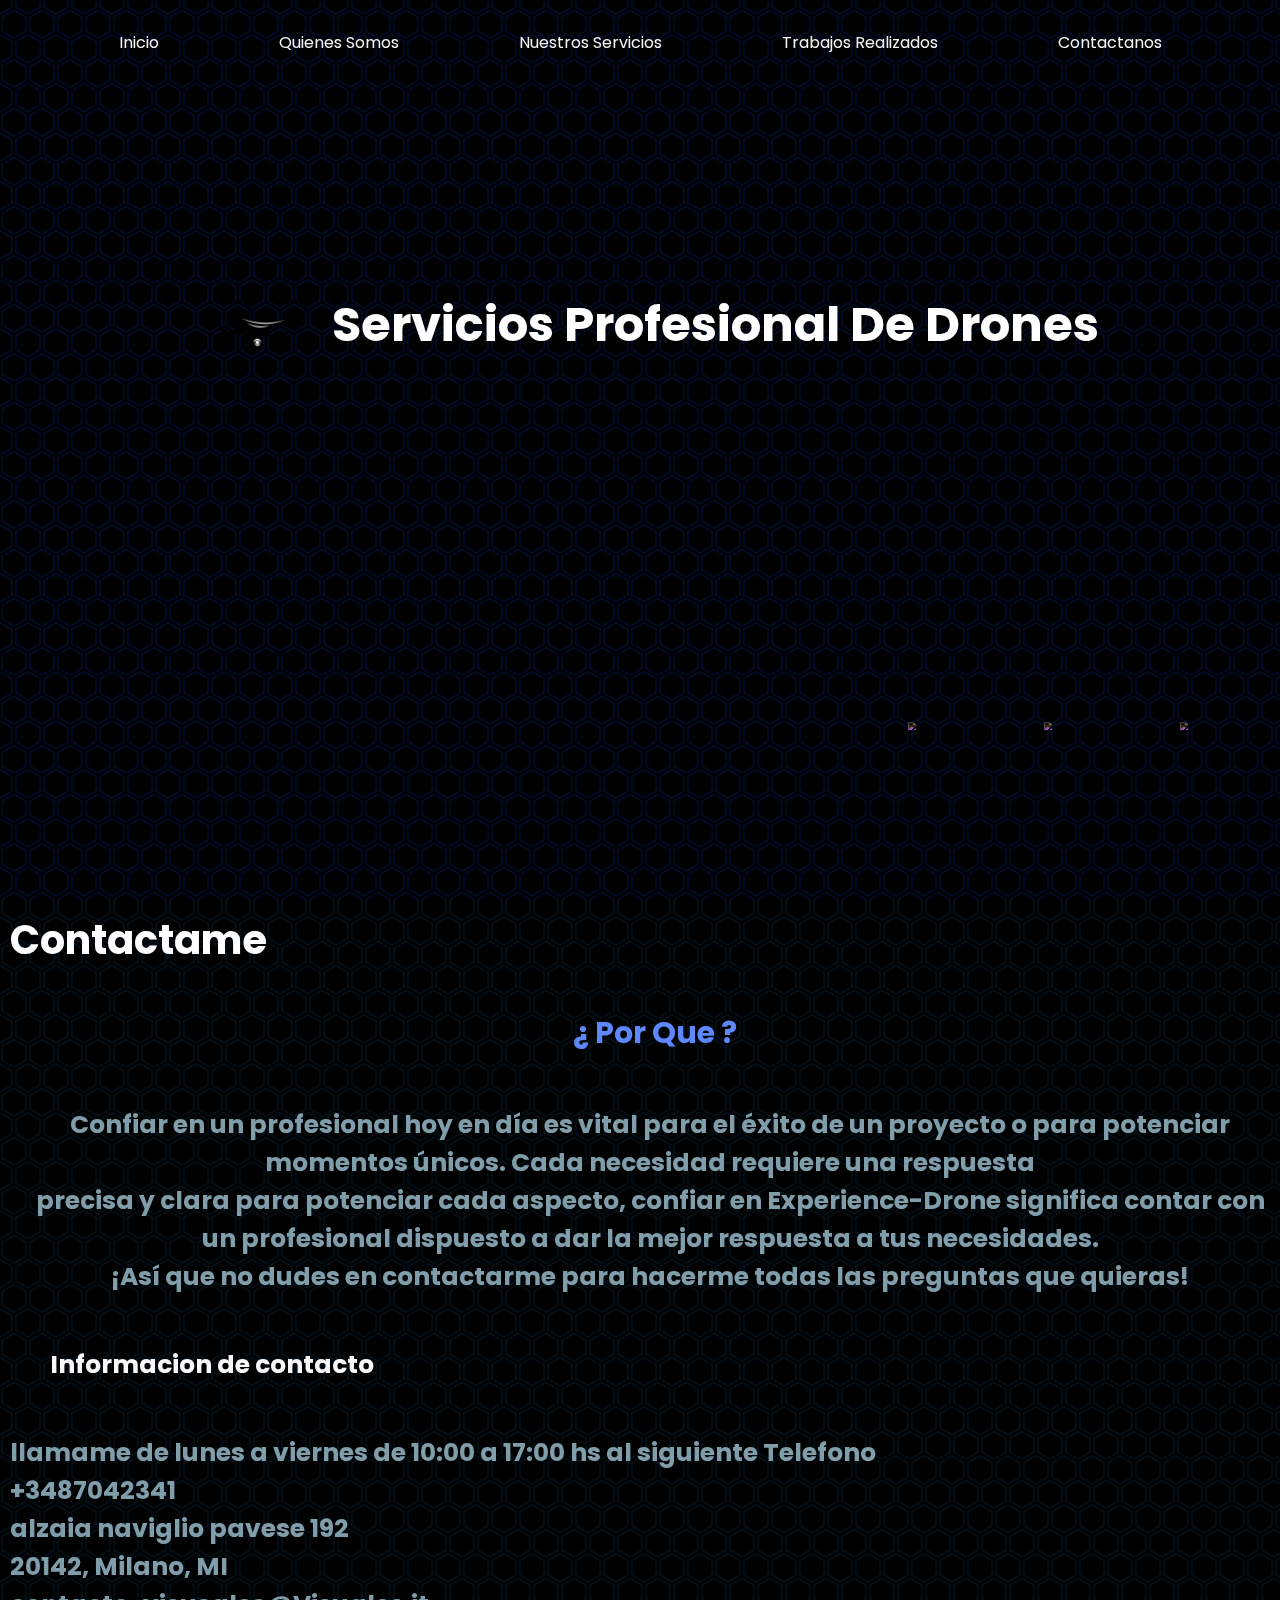
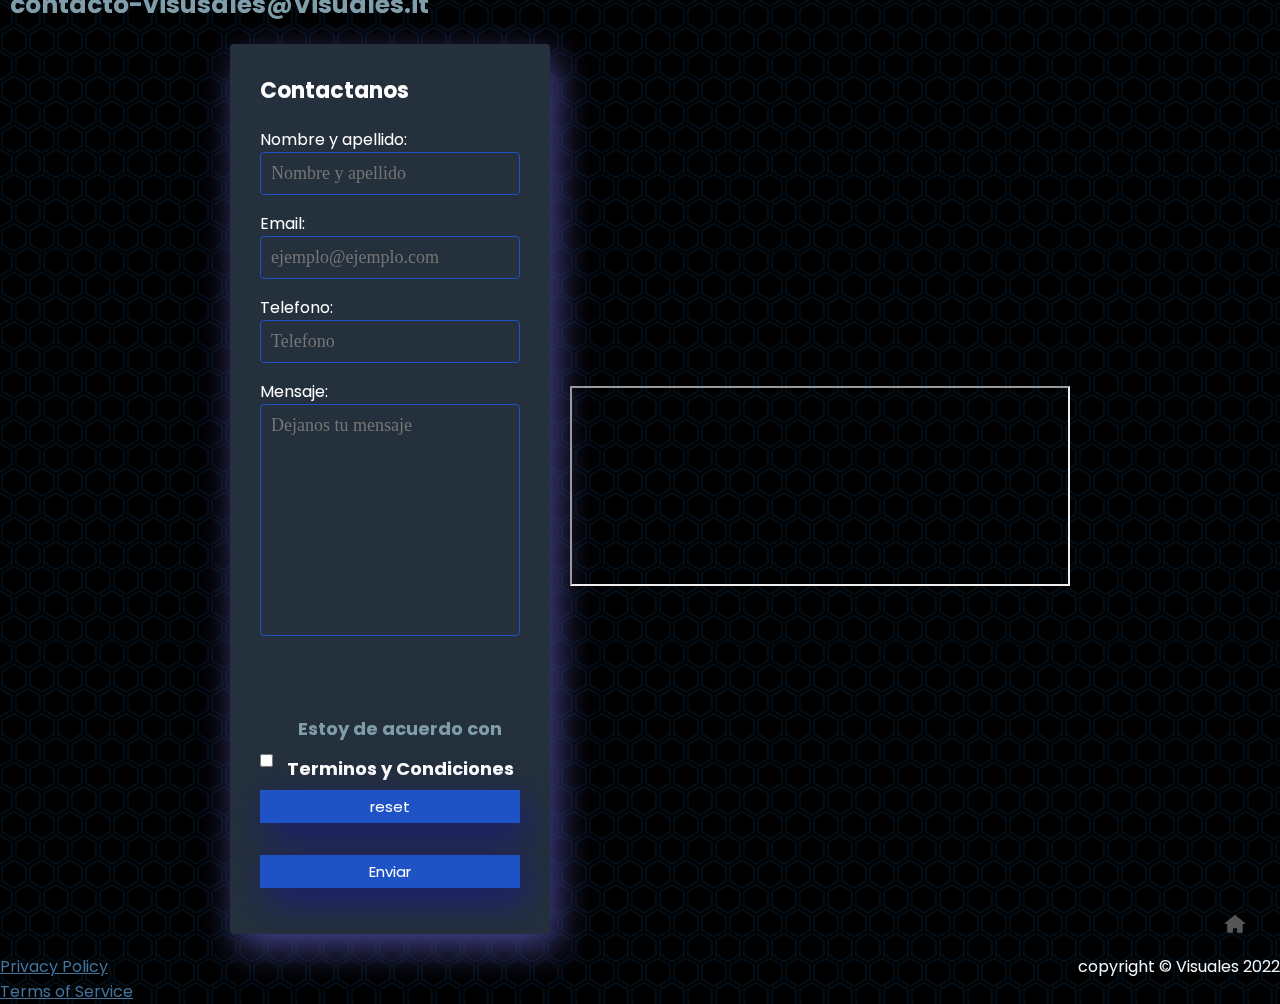
==== contactanos.html @ 399ed0c1 "page--visuales" ====
<!DOCTYPE html>
<html lang="es">
<head>
    <meta charset="UTF-8">
    <meta http-equiv="X-UA-Compatible" content="IE=edge">
    <meta name="viewport" content="width=device-width, initial-scale=1.0">
    <link rel="stylesheet" href="style.css">
    <title>Contactanos</title>
</head>
<body>
  <header>
    <section class="conte">
       <video class="conte__video"   autoplay muted loop src="multimedia/viedeos/video.menu.mp4"></video>
       <div class="conte__overlay"></div>
       <div class="conte__logo">
          <a  class="conte__logo--icono" href="index.html"><img  src="multimedia/imagenes/logo.png" alt="" height="150px" width="150px"></a>
          <a class="conte__logo--titulo" href="index.html"><h1 >Servicios Profesional De Drones</h1></a>
          </div>        
       <div class= " conte__menu--barraMenu">
            <nav>
               <ul>
                  <li ><a class="conte__menu"  href="index.html">Inicio</a></li>
                  <li ><a class="conte__menu" href="quienessomos.html">Quienes somos</a></li>
                   <!-- target blank en un futuro cuando actualice la pagina y ponga artículos el usuario no abandone la pagina principal si cierra el articulo (el atributo "rel" es para evitar un supuesto ataque)-->
                  <li><a class="conte__menu" href="nuestrosservicios.html" target="_blank" rel="noopener noreferrer">Nuestros servicios</a></li>
                  <li ><a class="conte__menu" href="trabajosrealizados.html">Trabajos realizados</a></li>
                  <li ><a class="conte__menu" href="contactanos.html">Contactanos</a></li>
               </ul>
             </nav>     
         </div>             
         
         <div class="navRedes">
           <nav>
             <ul class="navRedes__ul">
                <li class="navRedes__li--face"><a href="#"><img src="https://i.ibb.co/x7P24fL/facebook.png"></a></li>
                <li class="navRedes__li--twitter"><a href="#"><img src="https://i.ibb.co/Wnxq2Nq/twitter.png"></a></li>
                <li class="navRedes__li--instagram"><a href="#"><img src="https://i.ibb.co/ySwtH4B/instagram.png"></a></li>
             </ul> 
          </nav>
         </div>
     </div>
   </section>
</header> 
  <main class="contacto">
    <h1>
      Contactame
    </h1>
    <p class="contacto">
      <h2>
        ¿ Por Que ?
      </h2>
      <p>
      Confiar en un profesional hoy en día es vital para el éxito de un proyecto o para potenciar momentos únicos.
      Cada necesidad requiere una respuesta <br> precisa y clara para potenciar cada aspecto, confiar en Experience-Drone significa contar con un profesional dispuesto a dar la mejor respuesta a tus necesidades.<br>¡Así que no dudes en contactarme para hacerme todas las preguntas que quieras!
    </p>
    <h3>
      Informacion de contacto
    </h3>
    <h5>
      llamame de lunes a viernes de 10:00 a 17:00 hs al siguiente Telefono
      <br>
      +3487042341
      <br>
      alzaia naviglio pavese 192
      <br>
      20142, Milano, MI
      <br>
      contacto-visusales@Visuales.it
    </h5>
    <div class="contenido__form" >
       <form >
           <section class="contenido__form--estilos">
              <h4>Contactanos</h4>
              <label for="name">Nombre y apellido:</label>
              <input class="controls" type="text" name="nombres" id="nombre" placeholder="Nombre y apellido">
              <label for="email">Email:</label>
              <input class="controls" type="email" name="email" id="email" placeholder="ejemplo@ejemplo.com">
              <label for="number">Telefono: </label>
              <input class="controls" type="tel" name="telefono" id="telefono" placeholder="Telefono">
             <label for="mensaje">Mensaje:</label>
             <textarea class="controls" id="texArea" cols="50" rows="10" placeholder="Dejanos tu mensaje"></textarea>              
             <label for="checkbox"> <p>Estoy de acuerdo con <a href="terminos-y-condiciones.html">Terminos y Condiciones</a></p></label>
             <input  type="checkbox" id="checkbox" required > 
             <label for="boton"></label>
             <input class="boton" id="reset" type="reset" name="reset" value="reset" >
             <input class="boton" id="submit" name="submit" type="submit" value="Enviar">        
     </section>
    </form>
      <br>
    <section class="contenido__form--mapa">
       <iframe src="https://www.google.com/maps/embed?pb=!1m18!1m12!1m3!1d11199.826663834787!2d9.146297687451174!3d45.430374871744114!2m3!1f0!2f0!3f0!3m2!1i1024!2i768!4f13.1!3m3!1m2!1s0x4786c57f532f8c1f%3A0xbf4e353ac01cdc9!2sMacchupisco!5e0!3m2!1ses-419!2sit!4v1642281719001!5m2!1ses-419!2sit" width="500px" height="200"  style="border:1;" allowfullscreen="" loading="lazy"></iframe>
       
    </section></div>
      <div class="pngInicio">
        <a href="contactanos.html"><img src="multimedia/imagenes/iconos/inicio.png" alt="" width="50" height="40"></a>
      </div>
  </main> 
   
  <footer class="footer">
    <!-- footer con link a privacy y términos de servicios (html) y copyright  -->
    <p>
      copyright  © Visuales 2022
    </p>
    <a href="privacidad.html">Privacy Policy</a>
    <br>
    <a href="terminos-y-condiciones.html">Terms of Service</a>
  </footer>
</body>
</html>
---- style.css ----
@import url('https://fonts.googleapis.com/css?family=Poppins:200,300,400,500,600,700,800,900&display=swap');
*{
  margin: 0;
  padding: 0;
  box-sizing: border-box;
  font-family: 'Poppins', sans-serif;
  
}
body{
  /*  fondo background inyectado */
    text-decoration: none;
    background-color: #000000;
    background-image: url("data:image/svg+xml,%3Csvg xmlns='http://www.w3.org/2000/svg' width='28' height='49' viewBox='0 0 28 49'%3E%3Cg fill-rule='evenodd'%3E%3Cg id='hexagons' fill='%231190f4' fill-opacity='0.09' fill-rule='nonzero'%3E%3Cpath d='M13.99 9.25l13 7.5v15l-13 7.5L1 31.75v-15l12.99-7.5zM3 17.9v12.7l10.99 6.34 11-6.35V17.9l-11-6.34L3 17.9zM0 15l12.98-7.5V0h-2v6.35L0 12.69v2.3zm0 18.5L12.98 41v8h-2v-6.85L0 35.81v-2.3zM15 0v7.5L27.99 15H28v-2.31h-.01L17 6.35V0h-2zm0 49v-8l12.99-7.5H28v2.31h-.01L17 42.15V49h-2z'/%3E%3C/g%3E%3C/g%3E%3C/svg%3E");
    }

    
/* [base64]

                                       ESTILOS DE LA PAGINA index.html
                                                  &
                                      ENCABEZADO DE TODAS LAS PAGINAS HTML
[base64] */

.conte {
  width: 100%;
  height: 100%;
}
 header
{
  height: 100vh;
}
.conte__video  {
  position: absolute;
  top: 0;
  left: 0;
  width: 100%;
  height: 100%;
  object-fit: cover;
  opacity: 0.8;
  z-index: 0;
}
/* sobre caoa del video */
.conte__overlay{
  position: absolute;
  top: 0;
  left: 0;
  width: 100%;
  height: 100%;
  background: #0a60c2;
  mix-blend-mode: overlay;
}
/* animacion menu */
.conte__menu--barraMenu li :hover {
  transition:0.50s;
  background-color: rgba(5, 176, 255, 0.815);
}
/* estilos menu */
.conte__menu--barraMenu li a {
   text-transform: capitalize;
   text-decoration: none;
   color: rgb(245, 245, 245);
   text-align: center;
   border-radius: 30px;
   padding: 10px;
   
    }
li{
  padding: 3em;
  display: inline;
}
.conte__menu--barraMenu {
   display: flex;
   justify-content: space-around;
   width: 100%;
   margin: 0 auto;
   z-index: 10000;
   position: absolute;
   top: 30px;
  }
/* estilo logo */
.conte__logo {
   display: flex;
   align-items: center;
   top: 250px;
   justify-content: center;
   position: relative;
   z-index: 10;
   cursor: pointer;
   text-decoration: none;
  }
/* estilos del titulo    */


.conte__logo a{ 
  text-decoration: none;
}
  .conte__logo--titulo  h1 {
  color: #fff;
  text-transform: capitalize;
   z-index: 10;
   font-size: 3em;
   font-weight: 700;
   line-height: 1em;

}
.conte__logo--icono{
   height: 150px;
   width: 150px;
  
}
/*-----------------------------------------------  estilos del menu de las redes*----------------------------------------------------------*/
.navRedes__ul li  a:hover
{
   transform: scale(0.5) translateY(-15px);
}
.navRedes__ul li a{
   display: inline-block;
   margin-right: 20px;
   filter: invert(1);
   transform: scale(0.5);
   transition: 0.5s; 
}
.navRedes{
   position: absolute;
   display: inline;
   z-index: 10;
   bottom: 10em;
   right: 20px;
   height: -40;

}

 /*------------------------------------------ estilos del contenido main  iNDEX.HTML------------------------------------------------------*/
.contenido{
  position: relative;
}
h2{
 font-size: 40px;
 color: #bbd5f7;
 text-align: center;
}

.parafoPrincipalPresentacion{
  text-align: center;
  font-size: 23px;
  font-weight: bold;
  margin-top: 50px;
  margin-left: 10px;
  color: rgb(128, 157, 170);
}



/*------------------------------------------  estilos del footer de todas las paginas html ------------------------------------------------*/
.footer  p{
  color: aliceblue;
  display: flex;
  float: right;
  margin: 0;

}
.footer a{
  color: rgb(67, 114, 155);
  padding-top: 50px;

}
.pngInicio img{
  float: right;
  margin-top: -50px;
  margin-right: 20px;
}
/*  estilos del formulario de contacto index */
.form-register {
  width: 400px;
  background: #24303c;
  padding: 30px;
  margin: auto;
  margin-top: 100px;
  border-radius: 4px;
  font-family: 'sans-serif';
  color: white;
  box-shadow: 7px 13px 37px rgb(71, 70, 143);
  margin-bottom: 200px;
}
.form-register h4 {
  font-size: 22px;
  margin-bottom: 20px;
}
.controls {
  width: 100%;
  background: #24303c;
  padding: 10px;
  border-radius: 4px;
  margin-bottom: 16px;
  border: 1px solid #1f53c5;
  font-family: 'sans-serif';
  font-size: 18px;
  color: white;
}

.form-register p {
  height: 40px;
  text-align: center;
  font-size: 18px;
  line-height: 40px;

}

.form-register a {
  color: white;
  text-decoration: none;
}

.form-register a:hover {
  color: white;
  text-decoration: underline;
}
#texArea{
  resize:none;
  background-color: #24303c ;
  border: 1px solid #1f53c5;
  font-family: 'sans-serif';

}
.form-register .boton  {
  width: 100%;
  background: #1f53c5;
  border: none;
  padding: 5px;
  color: white;
  margin: 16px 0;
  font-size: 15px;
  box-shadow: 7px 13px 37px rgb(71, 70, 143);

}







/* [base64]

                                       ESTILOS DE LA PAGINA CONTACTANOS.HTML


[base64] */





.contacto h1{
  padding-top: 20px;
  padding-left: 10px;
  font-size: 40px;
  color: rgb(255, 255, 255);
  line-height: 1em;
  font-family: 'Poppins'
}
.contacto p {
  font-size: 25px;
  font-weight: bold;
  margin-top: 50px;
  margin-left: 20px;
  color: rgb(128, 157, 170);
  text-align: center;
}
.contacto h2{
  font-size: 30px;
  color: #5d87fa;
  margin-left: 30px;
}

.contacto h3{
  font-size: 25px;
  font-weight: bold;
  margin-top: 50px;
  margin-left: 10px;
  color: rgb(248, 248, 248);
  padding-left: 40px;
}
.contacto h5{
  font-size: 25px;
  font-weight: bold;
  margin-top: 50px;
  margin-left: 10px;
  color: rgb(128, 157, 170);
}
/* estilos de formulario de contacto (contactanos.html) */
  .contenido__form{  
    display: flex;
    align-items: center; 
    justify-content: center;
  
  }

    .contenido__form--estilos{
    width: 20rem;
    background: #24303c;
    padding: 30px;
    margin-left: 20em;
    margin-top: 100px;
    border-radius: 4px;
    font-family: 'sans-serif';
    color: white;
    box-shadow: 7px 13px 37px rgb(71, 70, 143);
    left:30px;
    margin: 20px;
  }
  .contenido__form--estilos h4 {
    font-size: 22px;
    margin-bottom: 20px;
  }
  .controls {
    width: 100%;
    background: #24303c;
    padding: 10px;
    border-radius: 4px;
    margin-bottom: 16px;
    border: 1px solid #1f53c5;
    font-family: 'sans-serif';
    font-size: 18px;
    color: white;
  }

  .contenido__form--estilos p {
    height: 40px;
    text-align: center;
    font-size: 18px;
    line-height: 40px;

  }

  .contenido__form--estilos a {
    color: white;
    text-decoration: none;
  }

  .contenido__form--estilos a:hover {
    color: white;
    text-decoration: underline;
  }
  #texArea{
    resize:none;
    background-color: #24303c ;
    border: 1px solid #1f53c5;
    font-family: 'sans-serif';


  }
  .contenido__form--estilos .boton  {
    width: 100%;
    background: #1f53c5;
    border: none;
    padding: 5px;
    color: white;
    margin: 16px 0;
    font-size: 15px;
    box-shadow: 7px 13px 37px rgba(26, 24, 131, 0.856);

  }
  




/*--------------------------------------------------------------------------------------------.     ---------------------------------   ----------------------------  ---------------------------------------------------------------------------------------------------------  --------------------------------------         ----             ---                                                     [base64]*/

.quienesSomos__article p{
  font-size: 22px;
  font-weight: bold;
  margin-top: 50px;
  margin-left: 20px;
  color: rgb(17, 93, 163);
  text-align: center;
   
  
}

.quienesSomos__article h2{
 
  padding-top: 30px;
  text-decoration:overline;
}
 .quienesSomos__article--inicioQuienes img{
  margin-right: 50px;
  margin-top: -50px;
  width: 50;
  height: 50; 
}
/*--------------------------------------------------------------------------------------------.     ---------------------------------   ----------------------------  ---------------------------------------------------------------------------------------------------------  --------------------------------------         ----             ---                                                     [base64]*/
.servicios img  {
  width: 100%; 
  height: auto;
 ;

 }
 .servicios h2{
  margin-bottom: .5em;
  margin: .5em;
 }
 .nuestrosServicios__gridContainer{
  display: grid;
  
  grid-template-columns: repeat(auto-fill, minmax(300px, 1fr));
  grid-gap: 1em;
 
 }
 .nuestrosServicios__gridContainer--tipo{
  position: relative;
 }
 .nuestrosServicios__gridContainer--foto {
  line-height: 0;
  overflow: hidden;
 
  
 }
 .nuestrosServicios__gridContainer--foto img{
  filter: blur(0px);
   transition: filter 0.3s ease-in; 
  transform: scale(1.1);
  
 }
 .nuestrosServicios__gridContainer__tipo--h3{
  font-size: 1.5em;
  font-weight: bold;
  text-decoration: none;
  z-index: 1;
  position: absolute;
  height: 100%;
  width: 100%;
  top: 0;
  left: 0;
  opacity: 0;
  transition: opacity .5s;
  background: rgba(0, 42, 90, 0.445);
  color: white;

  display: flex;
  align-items: center;
  justify-content: center;
 }
 
 .nuestrosServicios__gridContainer--tipo:hover .nuestrosServicios__gridContainer__tipo--h3 {
  opacity: 1;
 }
 .nuestrosServicios__gridContainer--tipo:hover .nuestrosServicios__gridContainer--foto{
  filter: blur(2px);
 } 
 footer img{
   float: right;
  margin-top: -50px;
  margin-right: 20px;
 } 


 /* [base64]

                                       estilos de la pagina trabajos realizados


[base64] */


.trabajos img {
  height: 300px;
  padding-top: 30px;
  display:block;
  margin: auto;

 }
 .TrabajosRealizado__h2 {
   font-size: 15px;
   text-align: center;
   padding-top: 50px;
 }
 .trabajos p{
   color: rgb(116, 116, 190);
   text-align: center;
 }
 footer img{
  float: right;
  margin-top: -50px;
  margin-right: 20px;
 }




/* medidas para pantalla medianas,modifica el pading de los elementos li */
@media only screen and (max-width: 1190px) {
  .conte__menu--barraMenu li  {
    padding: 2em;
}
}

@media only screen and (max-width: 1030px) {
  .conte__menu--barraMenu li  {
    padding: 1em;
}
}
/* esta media query es para mas adelante agrgarle java scrip y hacer un menu interactivo (cuando lo aprenda xD ) */

@media only screen and (max-width: 871px) {
  .conte__menu--barraMenu{
    display: none;
  }
  .navRedes__ul li{
    padding: 2em;
  }
  /* mapa contactanos */
  .contenido__form
  {

    flex-direction: column;
  }
}
/*--------------------------------------------------------------------------------------------.     ---------------------------------   ----------------------------  ---------------------------------------------------------------------------------------------------------  --------------------------------------         ----             ---                                                     -----------------------------------------""""""Media-Queries""""[base64]*/



/* modificacion para nav redes */
@media only screen and (max-width: 470px){
  .navRedes__ul li{
  padding: 1em;
}
/* form de contactanos.html */
.form-register {
  width: 300px;
}
/* paraquitar el logo en una resulucion reducida,para una mejor experiencia del usuario */
  .conte__logo--icono{
    display: none;
  }
  /* modificacion del titulo */
  h1{
    text-align: center;
  }
  /* iframe contactanos.index */
  .contenido__form iframe{
    width: 400px;
  }
}
@media only screen and (max-width: 350px){
  .contenido__form iframe{
    width: 250px;
  }
  .contenido__form--estilos{
    width: 15rem;
  }
  .navRedes__ul li{
    padding: 0px;
  }
}
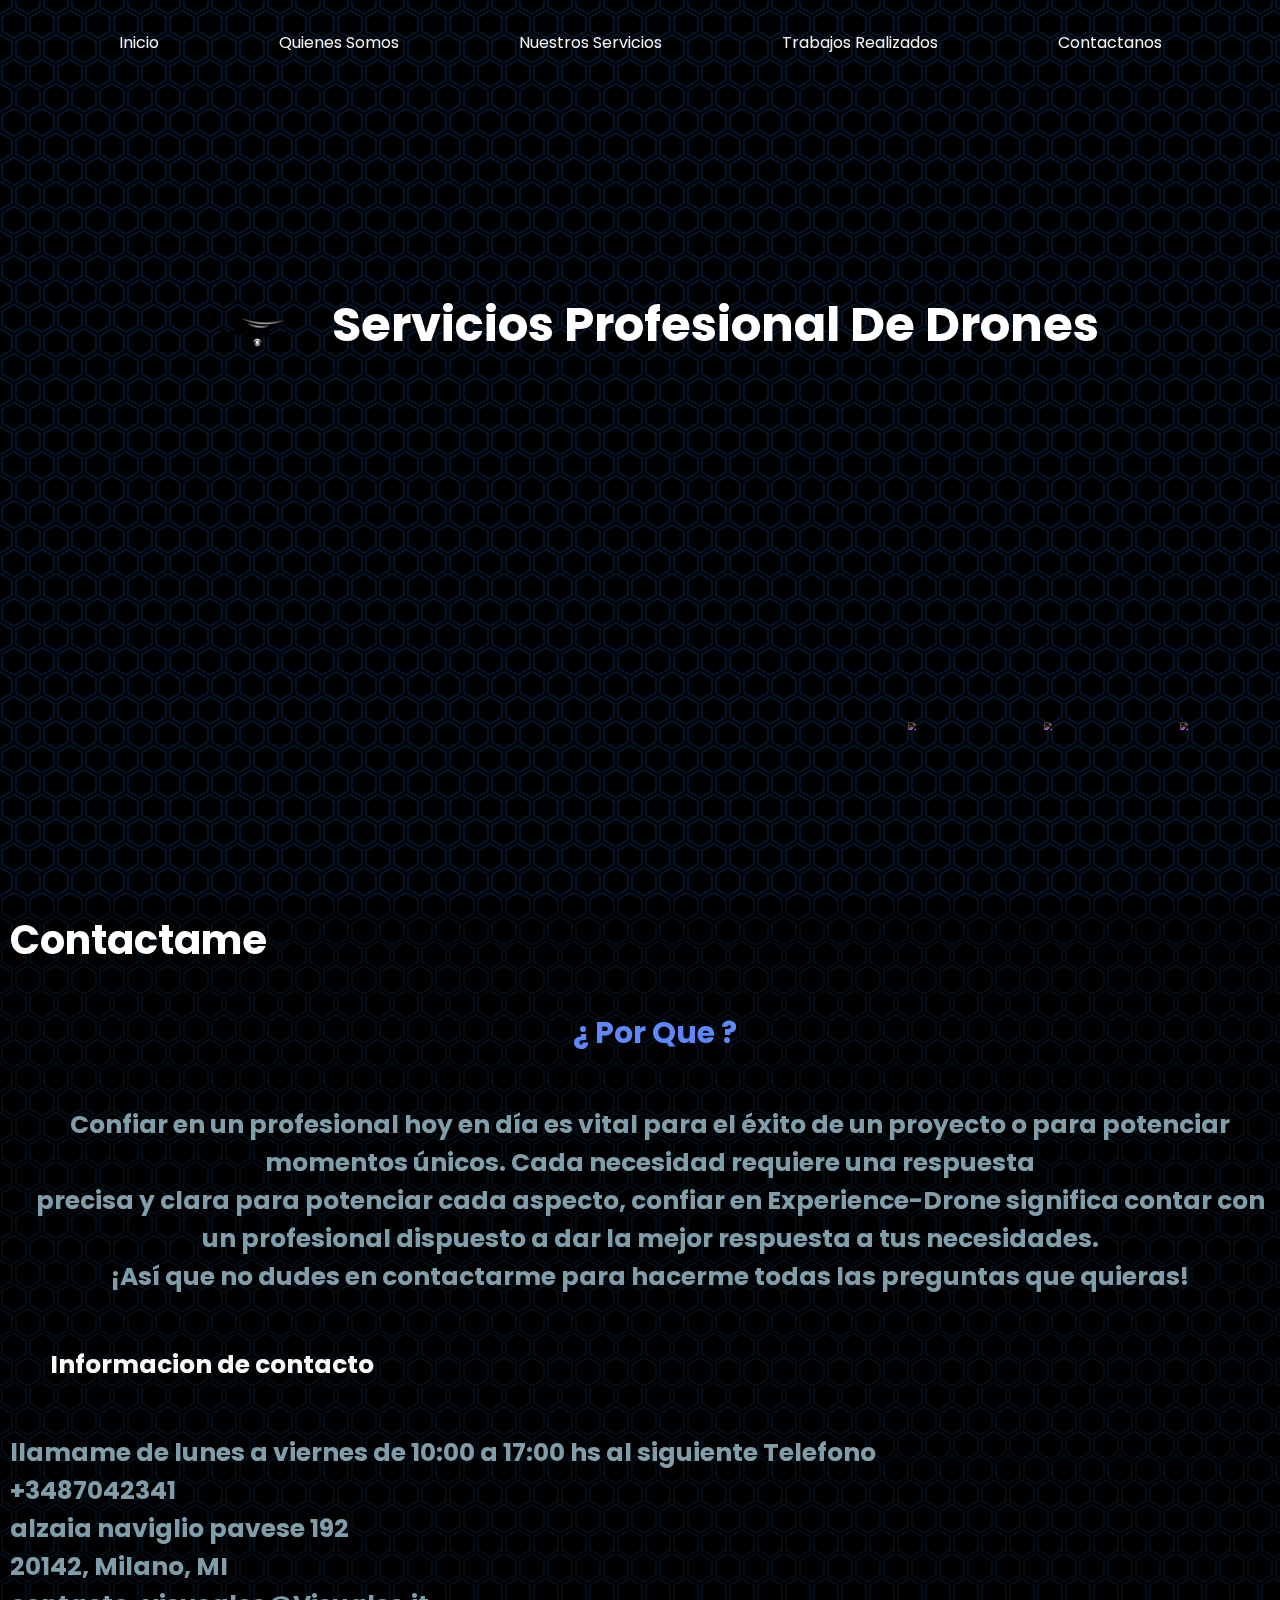
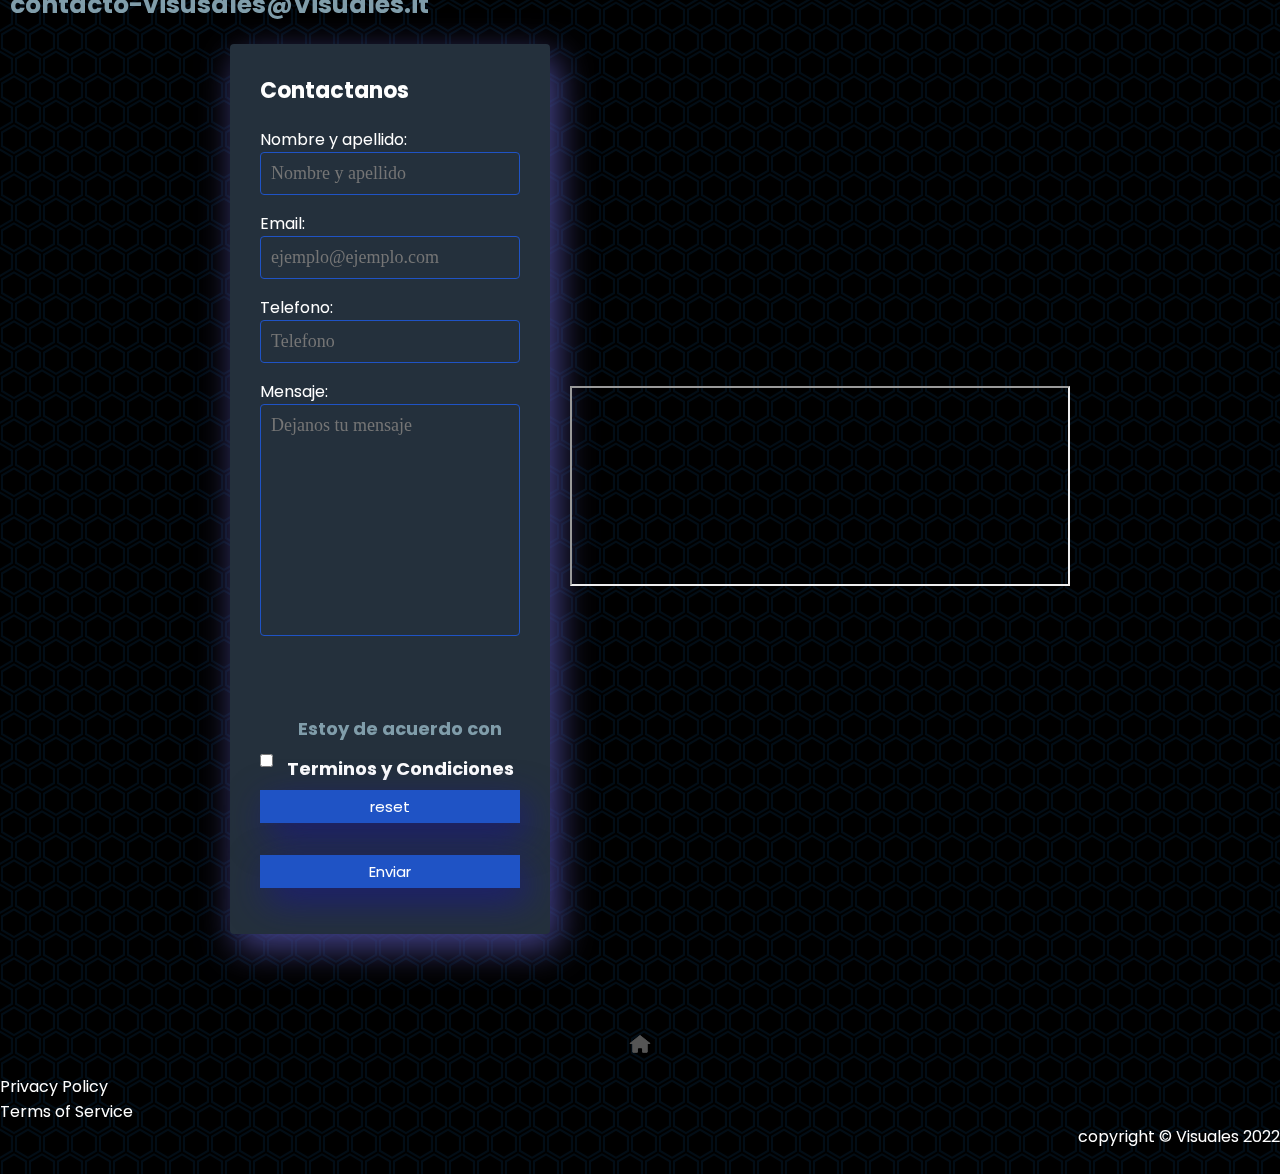
==== commit 66b38813: "merge- actualizacion pagina Nues. servicios-" ====
--- a/contactanos.html
+++ b/contactanos.html
@@ -90,20 +90,23 @@
     <section class="contenido__form--mapa">
        <iframe src="https://www.google.com/maps/embed?pb=!1m18!1m12!1m3!1d11199.826663834787!2d9.146297687451174!3d45.430374871744114!2m3!1f0!2f0!3f0!3m2!1i1024!2i768!4f13.1!3m3!1m2!1s0x4786c57f532f8c1f%3A0xbf4e353ac01cdc9!2sMacchupisco!5e0!3m2!1ses-419!2sit!4v1642281719001!5m2!1ses-419!2sit" width="500px" height="200"  style="border:1;" allowfullscreen="" loading="lazy"></iframe>
        
-    </section></div>
-      <div class="pngInicio">
-        <a href="contactanos.html"><img src="multimedia/imagenes/iconos/inicio.png" alt="" width="50" height="40"></a>
-      </div>
+    </section>
+  </div>
   </main> 
-   
-  <footer class="footer">
     <!-- footer con link a privacy y términos de servicios (html) y copyright  -->
-    <p>
-      copyright  © Visuales 2022
-    </p>
-    <a href="privacidad.html">Privacy Policy</a>
-    <br>
-    <a href="terminos-y-condiciones.html">Terms of Service</a>
-  </footer>
+    <div  >
+      <footer class="footerUnico">
+          <div class="footerUnico__home" >  
+              <a href="index.html"><img src="multimedia/imagenes/iconos/inicio.png" alt="" width="50px" height="40px"></a> 
+          </div>
+          <div class="footerUnico__copyright">
+            <p>copyright  © Visuales 2022</p>
+          </div  >
+          <div class="legales" >
+            <a href="privacidad.html">Privacy Policy</a>
+            <a href="terminos-y-condiciones.html">Terms of Service</a>        
+         </div> 
+      </footer>
+    </div>
 </body>
 </html>--- a/style.css
+++ b/style.css
@@ -1,4 +1,6 @@
 @import url('https://fonts.googleapis.com/css?family=Poppins:200,300,400,500,600,700,800,900&display=swap');
+@import url('https://fonts.googleapis.com/css2?family=Grechen+Fuemen&display=swap');
+@import url('https://fonts.googleapis.com/css2?family=Grechen+Fuemen&family=Redressed&display=swap');  
 *{
   margin: 0;
   padding: 0;
@@ -46,7 +48,7 @@
   left: 0;
   width: 100%;
   height: 100%;
-  background: #0a60c2;
+  background: #8cbdf5;
   mix-blend-mode: overlay;
 }
 /* animacion menu */
@@ -152,24 +154,46 @@
 
 
 /*------------------------------------------  estilos del footer de todas las paginas html ------------------------------------------------*/
-.footer  p{
-  color: aliceblue;
-  display: flex;
-  float: right;
-  margin: 0;
-
-}
-.footer a{
-  color: rgb(67, 114, 155);
-  padding-top: 50px;
-
-}
-.pngInicio img{
-  float: right;
-  margin-top: -50px;
-  margin-right: 20px;
-}
-/*  estilos del formulario de contacto index */
+
+.footerUnico{
+  display: grid;
+  grid-template-columns: 1fr;
+  grid-template-rows: repeat(3, 1fr);
+  grid-column-gap: 0px;
+  grid-row-gap: 0px;
+  margin-top: 70px;
+  }
+  
+  .footerUnico__home{
+     grid-area: 1 / 1 / 2 / 2;
+     display: flex;
+     justify-items: center;
+     margin-right: auto;
+     margin-left: auto;
+     width: 50px;
+     height: 40px;
+  }
+  .legales { 
+    grid-area: 2 / 1 / 3 / 2;
+
+  }
+  .legales a{
+    display: block;
+    text-decoration: none;
+    color: #fff;
+  }
+
+  .footer__copyright { 
+    grid-area: 3 / 1 / 4 / 2; 
+  }
+
+  .footerUnico__copyright p{
+    color: #fff;
+    text-align: end;
+    bottom: 0;
+  }
+
+
 .form-register {
   width: 400px;
   background: #24303c;
@@ -237,18 +261,12 @@
 
 
 
-
-
-
 /* [base64]
 
                                        ESTILOS DE LA PAGINA CONTACTANOS.HTML
 
 
 [base64] */
-
-
-
 
 
 .contacto h1{
@@ -363,9 +381,6 @@
   }
   
 
-
-
-
 /*--------------------------------------------------------------------------------------------.     ---------------------------------   ----------------------------  ---------------------------------------------------------------------------------------------------------  --------------------------------------         ----             ---                                                     [base64]*/
 
 .quienesSomos__article p{
@@ -391,102 +406,460 @@
   height: 50; 
 }
 /*--------------------------------------------------------------------------------------------.     ---------------------------------   ----------------------------  ---------------------------------------------------------------------------------------------------------  --------------------------------------         ----             ---                                                     [base64]*/
-.servicios img  {
-  width: 100%; 
-  height: auto;
- ;
-
- }
- .servicios h2{
-  margin-bottom: .5em;
-  margin: .5em;
- }
- .nuestrosServicios__gridContainer{
-  display: grid;
-  
-  grid-template-columns: repeat(auto-fill, minmax(300px, 1fr));
-  grid-gap: 1em;
- 
- }
- .nuestrosServicios__gridContainer--tipo{
-  position: relative;
- }
- .nuestrosServicios__gridContainer--foto {
-  line-height: 0;
-  overflow: hidden;
- 
-  
- }
- .nuestrosServicios__gridContainer--foto img{
-  filter: blur(0px);
-   transition: filter 0.3s ease-in; 
-  transform: scale(1.1);
-  
- }
- .nuestrosServicios__gridContainer__tipo--h3{
-  font-size: 1.5em;
-  font-weight: bold;
-  text-decoration: none;
-  z-index: 1;
-  position: absolute;
-  height: 100%;
-  width: 100%;
-  top: 0;
-  left: 0;
-  opacity: 0;
-  transition: opacity .5s;
-  background: rgba(0, 42, 90, 0.445);
-  color: white;
-
-  display: flex;
-  align-items: center;
-  justify-content: center;
- }
- 
- .nuestrosServicios__gridContainer--tipo:hover .nuestrosServicios__gridContainer__tipo--h3 {
-  opacity: 1;
- }
- .nuestrosServicios__gridContainer--tipo:hover .nuestrosServicios__gridContainer--foto{
-  filter: blur(2px);
- } 
- footer img{
-   float: right;
-  margin-top: -50px;
-  margin-right: 20px;
- } 
-
+
+
+.servicios__caja1{
+    display: flex;
+    padding: 0;
+    position: relative;
+    width: 100%;
+    flex-direction: row;
+    justify-content: space-evenly; 
+    align-items: stretch;
+    flex-wrap: wrap;
+}
+.servicios__caja1 h2{
+  color: #0a60c2;
+}
+.servicios__titulos_fondo{
+    background-color: #d6d6d6;
+    padding: 60px 50px;
+    display: flex;
+    min-width: 150px;
+    flex-direction: column;
+    justify-content: space-evenly;
+    flex: 1;
+    text-align: center;
+}
+.servicios__titulos{
+    background-color:#dfdddd;
+    padding: 60px 50px;
+    display: flex;
+    min-width: 150px;
+    flex-direction: column;
+    justify-content: space-evenly;
+    flex: 1;
+    text-align: center;
+}
+.servicios__caja2{
+    display: flex;
+    align-items: center;
+    align-content: center;
+    justify-content: space-evenly;
+    padding: 130px 10%;
+    overflow: hidden;
+    color: #fff ;
+}
+.servicios__caja2 p{
+    font-family: 'Grechen Fuemen', cursive;
+    font-weight: 900;
+    font-size: 1.7em;
+    letter-spacing: 0.1em;
+    margin: 1.5rem
+    
+}
+.wrap {
+    height: 100%;
+    display: flex;
+    align-items: center;
+    justify-content: center;
+  }
+  .button {
+    min-width: 10rem;
+    min-height: 60px;
+    font-family: 'Nunito', sans-serif;
+    font-size: 0.7rem;
+    text-transform: uppercase;
+    letter-spacing: 1px;
+    font-weight: 900;
+    color: #000000;
+    background: #4f92d1;
+    background: rgba(13,82,219,1);
+    background: -moz-linear-gradient(left, rgba(13,82,219,1) 0%, rgba(73,165,191,0.67) 100%);
+    background: -webkit-gradient(left top, right top, color-stop(0%, rgba(13,82,219,1)), color-stop(100%, rgba(73,165,191,0.67)));
+    background: -webkit-linear-gradient(left, rgba(13,82,219,1) 0%, rgba(73,165,191,0.67) 100%);
+    background: -o-linear-gradient(left, rgba(13,82,219,1) 0%, rgba(73,165,191,0.67) 100%);
+    background: -ms-linear-gradient(left, rgba(13,82,219,1) 0%, rgba(73,165,191,0.67) 100%);
+    background: linear-gradient(to right, rgba(13,82,219,1) 0%, rgba(73,165,191,0.67) 100%);
+    filter: progid:DXImageTransform.Microsoft.gradient( startColorstr='#0d52db', endColorstr='#49a5bf', GradientType=1 );
+    border: none;
+    border-radius: 100px;
+    /* box-shadow: 12px 12px 24px rgba(79, 179, 209, 0.64); */
+    transition: all 0.3s ease-in-out 0s;
+    cursor: pointer;
+    outline: none;
+    position: relative;
+    padding: 10px;
+    }
+  
+  button::before {
+    content: '';
+    border-radius:10rem;
+    min-width:calc(200px + 12px);
+    min-height: calc(60px + 12px);
+    border: 5px solid #166ea8;
+    box-shadow: 0 0 60px rgba(0, 132, 255, 0.64);
+    position: absolute;
+    top: 50%;
+    left: 50%;
+    transform: translate(-50%, -50%);
+    opacity: 0;
+    transition: all .3s ease-in-out 0s;
+  }
+  
+  .button:hover, .button:focus {
+    color: #ffffff;
+    transform: translateY(-6px);
+  }
+  
+  button:hover::before, button:focus::before {
+    opacity: 1;
+  }
+  
+  button::after {
+    content: '';
+    width: 30px; height: 30px;
+    border-radius: 100%;
+    border: 6px solid #1a5780;
+    position: absolute;
+    z-index: -1;
+    top: 50%;
+    left: 50%;
+    transform: translate(-50%, -50%);
+    animation: ring 1.5s infinite;
+  }
+  
+  button:hover::after, button:focus::after {
+    animation: none;
+    display: none;
+  }
+  
+  @keyframes ring {
+    0% {
+      width: 20px;
+      height: 20px;
+      opacity: 1;
+    }
+    100% {
+      width: 400px;
+      height: 400px;
+      opacity: 0;
+    }
+  }
+.servicios__caja3{
+    display: grid;
+    grid-template-columns:repeat(2, 1fr);
+    grid-template-rows: repeat(3, 1fr);
+    align-items: center;
+    gap: 1em;
+}
+
+.servicios__caja3--foto--1{
+    grid-column-start: 1;
+    grid-column-end: 2;
+    grid-row-start: 1;
+    grid-row-end:2 ;
+    height: 100%;
+    width: 100%;
+    
+}
+.sevicios__caja3--parrafo--1{
+    grid-column-start: 2;
+    grid-column-end: 3;
+    grid-row-start: 1;
+    grid-row-end: 2;
+}
+.servicios__caja3--foto--2{
+    grid-column-start: 2;
+    grid-column-end: 3;
+    grid-row-start: 2;
+    grid-row-end:3 ;
+    height: 100%;
+    width: 100%;
+}
+.sevicios__caja3--parrafo--2{
+    grid-column-start: 1;
+    grid-column-end: 2;
+    grid-row-start: 2;
+    grid-row-end: 3;
+}
+.servicios__caja3--foto--3{
+    grid-column-start: 1;
+    grid-column-end: 2;
+    grid-row-start: 3;
+    grid-row-end:4 ;
+    height: 100%;
+    width: 100%;
+}
+.sevicios__caja3--parrafo-3{
+    grid-column-start: 2;
+    grid-column-end: 3;
+    grid-row-start: 3;
+    grid-row-end: 4;
+}
+.servicios__caja3 p {
+    font-family: 'Redressed', cursive;
+    font-weight: 900;
+    font-size: 1.5em;
+    color: rgb(50, 103, 201);
+    /* display: block; */
+    margin: 1.5rem;
+}
 
  /* [base64]
 
                                        estilos de la pagina trabajos realizados
 
 
-[base64] */
-
-
-.trabajos img {
-  height: 300px;
-  padding-top: 30px;
-  display:block;
-  margin: auto;
-
- }
- .TrabajosRealizado__h2 {
-   font-size: 15px;
-   text-align: center;
-   padding-top: 50px;
- }
- .trabajos p{
-   color: rgb(116, 116, 190);
-   text-align: center;
- }
- footer img{
-  float: right;
-  margin-top: -50px;
-  margin-right: 20px;
- }
-
-
+[base64]*/ 
+
+
+.background__main__trabajos{
+  background: #dae0dd;
+}
+.title__trabajosRealizados{
+  font-size:2rem;
+  font-family: 'Poppins', sans-serif;
+  color: #1a5780;
+  margin-top: 30px;
+}
+/* -----------------------------------------------------------------------------------------------------------------------------------estilos del contenedor de las animaciones de la pagina nuestros servicios ------------------------------------------------------------------------------------------------------------------------------- */
+
+.contenedor {
+	max-width: 1200px;
+	margin:50px auto;
+	display: flex;
+	flex-direction: row;
+	flex-wrap: wrap;
+	justify-content: center;
+}
+
+.contenedor_tarjeta {
+	margin: 20px;
+}
+
+.contenedor_tarjeta a {
+	display: inline-block;
+}
+
+.contenedor_tarjeta:hover figure {
+	transform: perspective(600px) rotateY(180deg);
+	box-shadow: 0px 2px 10px 2px rgba(0,0,0,0.25);
+}
+
+figure {
+	width: 300px;
+	height: 350px;
+	margin:0;
+	position: relative;
+	transition: all ease .5s;
+	transform-style: preserve-3d;
+	transform: perspective(600px) rotateY(0deg);
+}
+
+figure .frontal,
+figure .trasera {
+	width: 100%;
+	height: 100%;
+	border-radius: 5px;
+	transition: all ease .5s;
+}
+
+figure .frontal {
+	display: block;
+	background: #000;
+}
+
+figure .trasera {
+	position: absolute;
+	top: 0;
+	padding: 20px;
+	color: #fff;
+	transform: perspective(600px) rotateY(180deg);
+	backface-visibility: hidden;
+	overflow: auto;
+}
+/* fondo que es visible una vez que la imagen hace la animacion y gira sirve para poder ver mas claro el titulo y el parrafo, lo genere con la paleta de colores de la imagen la carge en "https://www.canva.com/it_it/" de ahoi tome los colores para poder usar "https://www.cssmatic.com/" que genera un fondo en degrades y codigo para casi todos los exploradores*/
+.contenedor_tarjeta:nth-child(1) figure .trasera{
+    background: rgba(46,74,117,1);
+    background: -moz-linear-gradient(left, rgba(46,74,117,1) 0%, rgba(46,74,117,0.63) 100%);
+    background: -webkit-gradient(left top, right top, color-stop(0%, rgba(46,74,117,1)), color-stop(100%, rgba(46,74,117,0.63)));
+    background: -webkit-linear-gradient(left, rgba(46,74,117,1) 0%, rgba(46,74,117,0.63) 100%);
+    background: -o-linear-gradient(left, rgba(46,74,117,1) 0%, rgba(46,74,117,0.63) 100%);
+    background: -ms-linear-gradient(left, rgba(46,74,117,1) 0%, rgba(46,74,117,0.63) 100%);
+    background: linear-gradient(to right, rgba(46,74,117,1) 0%, rgba(46,74,117,0.63) 100%);
+    filter: progid:DXImageTransform.Microsoft.gradient( startColorstr='#2e4a75', endColorstr='#2e4a75', GradientType=1 );
+	
+}
+.contenedor_tarjeta:nth-child(2) figure .trasera{
+	
+    background: rgba(116,59,154,1);
+    background: -moz-linear-gradient(left, rgba(116,59,154,1) 0%, rgba(195,136,102,0.63) 100%);
+    background: -webkit-gradient(left top, right top, color-stop(0%, rgba(116,59,154,1)), color-stop(100%, rgba(195,136,102,0.63)));
+    background: -webkit-linear-gradient(left, rgba(116,59,154,1) 0%, rgba(195,136,102,0.63) 100%);
+    background: -o-linear-gradient(left, rgba(116,59,154,1) 0%, rgba(195,136,102,0.63) 100%);
+    background: -ms-linear-gradient(left, rgba(116,59,154,1) 0%, rgba(195,136,102,0.63) 100%);
+    background: linear-gradient(to right, rgba(116,59,154,1) 0%, rgba(195,136,102,0.63) 100%);
+    filter: progid:DXImageTransform.Microsoft.gradient( startColorstr='#743b9a', endColorstr='#c38866', GradientType=1 );
+}
+.contenedor_tarjeta:nth-child(3) figure .trasera{
+    background: rgba(34,29,11,1);
+    background: -moz-linear-gradient(left, rgba(34,29,11,1) 0%, rgba(135,141,68,0.63) 100%);
+    background: -webkit-gradient(left top, right top, color-stop(0%, rgba(34,29,11,1)), color-stop(100%, rgba(135,141,68,0.63)));
+    background: -webkit-linear-gradient(left, rgba(34,29,11,1) 0%, rgba(135,141,68,0.63) 100%);
+    background: -o-linear-gradient(left, rgba(34,29,11,1) 0%, rgba(135,141,68,0.63) 100%);
+    background: -ms-linear-gradient(left, rgba(34,29,11,1) 0%, rgba(135,141,68,0.63) 100%);
+    background: linear-gradient(to right, rgba(34,29,11,1) 0%, rgba(135,141,68,0.63) 100%);
+    filter: progid:DXImageTransform.Microsoft.gradient( startColorstr='#221d0b', endColorstr='#878d44', GradientType=1 );	
+}
+
+.contenedor_tarjeta:nth-child(4) figure .trasera{
+    background: rgba(100,90,82,1);
+    background: -moz-linear-gradient(left, rgba(100,90,82,1) 0%, rgba(185,152,144,0.63) 100%);
+    background: -webkit-gradient(left top, right top, color-stop(0%, rgba(100,90,82,1)), color-stop(100%, rgba(185,152,144,0.63)));
+    background: -webkit-linear-gradient(left, rgba(100,90,82,1) 0%, rgba(185,152,144,0.63) 100%);
+    background: -o-linear-gradient(left, rgba(100,90,82,1) 0%, rgba(185,152,144,0.63) 100%);
+    background: -ms-linear-gradient(left, rgba(100,90,82,1) 0%, rgba(185,152,144,0.63) 100%);
+    background: linear-gradient(to right, rgba(100,90,82,1) 0%, rgba(185,152,144,0.63) 100%);
+    filter: progid:DXImageTransform.Microsoft.gradient( startColorstr='#645a52', endColorstr='#b99890', GradientType=1 );
+}
+
+.contenedor_tarjeta:nth-child(5) figure .trasera{
+    background: rgba(106,93,51,1);
+    background: -moz-linear-gradient(left, rgba(106,93,51,1) 0%, rgba(185,152,144,0.63) 100%);
+    background: -webkit-gradient(left top, right top, color-stop(0%, rgba(106,93,51,1)), color-stop(100%, rgba(185,152,144,0.63)));
+    background: -webkit-linear-gradient(left, rgba(106,93,51,1) 0%, rgba(185,152,144,0.63) 100%);
+    background: -o-linear-gradient(left, rgba(106,93,51,1) 0%, rgba(185,152,144,0.63) 100%);
+    background: -ms-linear-gradient(left, rgba(106,93,51,1) 0%, rgba(185,152,144,0.63) 100%);
+    background: linear-gradient(to right, rgba(106,93,51,1) 0%, rgba(185,152,144,0.63) 100%);
+    filter: progid:DXImageTransform.Microsoft.gradient( startColorstr='#6a5d33', endColorstr='#b99890', GradientType=1 );	
+}
+
+.contenedor_tarjeta:nth-child(6) figure .trasera{
+    background: rgba(62,72,88,1);
+    background: -moz-linear-gradient(left, rgba(62,72,88,1) 0%, rgba(132,150,160,0.63) 100%);
+    background: -webkit-gradient(left top, right top, color-stop(0%, rgba(62,72,88,1)), color-stop(100%, rgba(132,150,160,0.63)));
+    background: -webkit-linear-gradient(left, rgba(62,72,88,1) 0%, rgba(132,150,160,0.63) 100%);
+    background: -o-linear-gradient(left, rgba(62,72,88,1) 0%, rgba(132,150,160,0.63) 100%);
+    background: -ms-linear-gradient(left, rgba(62,72,88,1) 0%, rgba(132,150,160,0.63) 100%);
+    background: linear-gradient(to right, rgba(62,72,88,1) 0%, rgba(132,150,160,0.63) 100%);
+    filter: progid:DXImageTransform.Microsoft.gradient( startColorstr='#3e4858', endColorstr='#8496a0', GradientType=1 );	
+}
+
+.contenedor_tarjeta:nth-child(7) figure .trasera{
+    background: rgba(101,103,78,1);
+    background: -moz-linear-gradient(left, rgba(101,103,78,1) 0%, rgba(132,150,160,0.63) 100%);
+    background: -webkit-gradient(left top, right top, color-stop(0%, rgba(101,103,78,1)), color-stop(100%, rgba(132,150,160,0.63)));
+    background: -webkit-linear-gradient(left, rgba(101,103,78,1) 0%, rgba(132,150,160,0.63) 100%);
+    background: -o-linear-gradient(left, rgba(101,103,78,1) 0%, rgba(132,150,160,0.63) 100%);
+    background: -ms-linear-gradient(left, rgba(101,103,78,1) 0%, rgba(132,150,160,0.63) 100%);
+    background: linear-gradient(to right, rgba(101,103,78,1) 0%, rgba(132,150,160,0.63) 100%);
+    filter: progid:DXImageTransform.Microsoft.gradient( startColorstr='#65674e', endColorstr='#8496a0', GradientType=1 );	
+}
+
+.contenedor_tarjeta:nth-child(8) figure .trasera{
+    background: rgba(101,103,78,1);
+    background: -moz-linear-gradient(left, rgba(101,103,78,1) 0%, rgba(174,191,114,0.63) 100%);
+    background: -webkit-gradient(left top, right top, color-stop(0%, rgba(101,103,78,1)), color-stop(100%, rgba(174,191,114,0.63)));
+    background: -webkit-linear-gradient(left, rgba(101,103,78,1) 0%, rgba(174,191,114,0.63) 100%);
+    background: -o-linear-gradient(left, rgba(101,103,78,1) 0%, rgba(174,191,114,0.63) 100%);
+    background: -ms-linear-gradient(left, rgba(101,103,78,1) 0%, rgba(174,191,114,0.63) 100%);
+    background: linear-gradient(to right, rgba(101,103,78,1) 0%, rgba(174,191,114,0.63) 100%);
+    filter: progid:DXImageTransform.Microsoft.gradient( startColorstr='#65674e', endColorstr='#aebf72', GradientType=1 );	
+}
+
+.contenedor_tarjeta:nth-child(9) figure .trasera{
+    background: rgba(49,95,20,1);
+    background: -moz-linear-gradient(left, rgba(49,95,20,1) 0%, rgba(49,95,20,0.63) 100%);
+    background: -webkit-gradient(left top, right top, color-stop(0%, rgba(49,95,20,1)), color-stop(100%, rgba(49,95,20,0.63)));
+    background: -webkit-linear-gradient(left, rgba(49,95,20,1) 0%, rgba(49,95,20,0.63) 100%);
+    background: -o-linear-gradient(left, rgba(49,95,20,1) 0%, rgba(49,95,20,0.63) 100%);
+    background: -ms-linear-gradient(left, rgba(49,95,20,1) 0%, rgba(49,95,20,0.63) 100%);
+    background: linear-gradient(to right, rgba(49,95,20,1) 0%, rgba(49,95,20,0.63) 100%);
+    filter: progid:DXImageTransform.Microsoft.gradient( startColorstr='#315f14', endColorstr='#315f14', GradientType=1 );	
+}
+
+
+.contenedor_tarjeta:nth-child(10) figure .trasera{
+    background: rgba(110,165,203,1);
+    background: -moz-linear-gradient(left, rgba(110,165,203,1) 0%, rgba(127,193,229,0.63) 100%);
+    background: -webkit-gradient(left top, right top, color-stop(0%, rgba(110,165,203,1)), color-stop(100%, rgba(127,193,229,0.63)));
+    background: -webkit-linear-gradient(left, rgba(110,165,203,1) 0%, rgba(127,193,229,0.63) 100%);
+    background: -o-linear-gradient(left, rgba(110,165,203,1) 0%, rgba(127,193,229,0.63) 100%);
+    background: -ms-linear-gradient(left, rgba(110,165,203,1) 0%, rgba(127,193,229,0.63) 100%);
+    background: linear-gradient(to right, rgba(110,165,203,1) 0%, rgba(127,193,229,0.63) 100%);
+    filter: progid:DXImageTransform.Microsoft.gradient( startColorstr='#6ea5cb', endColorstr='#7fc1e5', GradientType=1 );	
+}
+
+.contenedor_tarjeta:nth-child(11) figure .trasera{
+    background: rgba(60,90,22,1);
+    background: -moz-linear-gradient(left, rgba(60,90,22,1) 0%, rgba(138,190,139,0.63) 100%);
+    background: -webkit-gradient(left top, right top, color-stop(0%, rgba(60,90,22,1)), color-stop(100%, rgba(138,190,139,0.63)));
+    background: -webkit-linear-gradient(left, rgba(60,90,22,1) 0%, rgba(138,190,139,0.63) 100%);
+    background: -o-linear-gradient(left, rgba(60,90,22,1) 0%, rgba(138,190,139,0.63) 100%);
+    background: -ms-linear-gradient(left, rgba(60,90,22,1) 0%, rgba(138,190,139,0.63) 100%);
+    background: linear-gradient(to right, rgba(60,90,22,1) 0%, rgba(138,190,139,0.63) 100%);
+    filter: progid:DXImageTransform.Microsoft.gradient( startColorstr='#3c5a16', endColorstr='#8abe8b', GradientType=1 );	
+}
+
+.contenedor_tarjeta:nth-child(12) figure .trasera{
+    background: rgba(90,72,57,1);
+    background: -moz-linear-gradient(left, rgba(90,72,57,1) 0%, rgba(175,165,156,0.63) 100%);
+    background: -webkit-gradient(left top, right top, color-stop(0%, rgba(90,72,57,1)), color-stop(100%, rgba(175,165,156,0.63)));
+    background: -webkit-linear-gradient(left, rgba(90,72,57,1) 0%, rgba(175,165,156,0.63) 100%);
+    background: -o-linear-gradient(left, rgba(90,72,57,1) 0%, rgba(175,165,156,0.63) 100%);
+    background: -ms-linear-gradient(left, rgba(90,72,57,1) 0%, rgba(175,165,156,0.63) 100%);
+    background: linear-gradient(to right, rgba(90,72,57,1) 0%, rgba(175,165,156,0.63) 100%);
+    filter: progid:DXImageTransform.Microsoft.gradient( startColorstr='#5a4839', endColorstr='#afa59c', GradientType=1 );	
+}
+
+.contenedor_tarjeta:nth-child(13) figure .trasera{
+    background: rgba(88,80,65,1);
+    background: -moz-linear-gradient(left, rgba(88,80,65,1) 0%, rgba(160,163,181,0.63) 100%);
+    background: -webkit-gradient(left top, right top, color-stop(0%, rgba(88,80,65,1)), color-stop(100%, rgba(160,163,181,0.63)));
+    background: -webkit-linear-gradient(left, rgba(88,80,65,1) 0%, rgba(160,163,181,0.63) 100%);
+    background: -o-linear-gradient(left, rgba(88,80,65,1) 0%, rgba(160,163,181,0.63) 100%);
+    background: -ms-linear-gradient(left, rgba(88,80,65,1) 0%, rgba(160,163,181,0.63) 100%);
+    background: linear-gradient(to right, rgba(88,80,65,1) 0%, rgba(160,163,181,0.63) 100%);
+    filter: progid:DXImageTransform.Microsoft.gradient( startColorstr='#585041', endColorstr='#a0a3b5', GradientType=1 );	
+}
+
+.contenedor_tarjeta:nth-child(14) figure .trasera{
+    background: rgba(205,145,44,1);
+    background: -moz-linear-gradient(left, rgba(205,145,44,1) 0%, rgba(166,196,219,0.63) 100%);
+    background: -webkit-gradient(left top, right top, color-stop(0%, rgba(205,145,44,1)), color-stop(100%, rgba(166,196,219,0.63)));
+    background: -webkit-linear-gradient(left, rgba(205,145,44,1) 0%, rgba(166,196,219,0.63) 100%);
+    background: -o-linear-gradient(left, rgba(205,145,44,1) 0%, rgba(166,196,219,0.63) 100%);
+    background: -ms-linear-gradient(left, rgba(205,145,44,1) 0%, rgba(166,196,219,0.63) 100%);
+    background: linear-gradient(to right, rgba(205,145,44,1) 0%, rgba(166,196,219,0.63) 100%);
+    filter: progid:DXImageTransform.Microsoft.gradient( startColorstr='#cd912c', endColorstr='#a6c4db', GradientType=1 );	
+}
+
+
+figure .trasera .titulo {
+	color: #fff;
+	font-weight: normal;
+	margin-bottom: 20px;
+	font-family: 'Roboto', sans-serif;
+	font-size: 24px;
+}
+
+figure .trasera hr {
+	height: 2px;
+	background: #fff;
+	border: none;
+	margin-bottom: 20px;
+	opacity: .5;
+}
+
+figure .trasera p {
+	font-family: 'Open Sans', sans-serif;
+	line-height: 22px;
+	font-size: 14px;
+}
+
+
+/*--------------------------------------------------------------------------------------------.     ---------------------------------   ----------------------------  ---------------------------------------------------------------------------------------------------------  --------------------------------------         ----             ---                                                     -----------------------------------------""""Media-Queries""""[base64]*/
 
 
 /* medidas para pantalla medianas,modifica el pading de los elementos li */
@@ -517,9 +890,6 @@
     flex-direction: column;
   }
 }
-/*--------------------------------------------------------------------------------------------.     ---------------------------------   ----------------------------  ---------------------------------------------------------------------------------------------------------  --------------------------------------         ----             ---                                                     -----------------------------------------""""""Media-Queries""""[base64]*/
-
-
 
 /* modificacion para nav redes */
 @media only screen and (max-width: 470px){
@@ -553,4 +923,37 @@
   .navRedes__ul li{
     padding: 0px;
   }
-}+}
+/* le quito la animaciones a la pantalla pequeña por que la clase hover no se aplica */
+@media screen and (max-width: 992px) { 
+	figure .trasera {
+		backface-visibility:visible;
+		transform: perspective(600px) rotateY(0deg);
+	}
+
+	.contenedor_tarjeta:hover figure {
+		transform: perspective(600px) rotateY(0deg);	
+	}
+
+}
+/* pagina nuestros servicios */
+@media screen and (max-width: 950px) {
+  .servicios__caja3 {
+  display: flex;
+  padding: 0;
+  position: relative;
+  width: 100%;
+  justify-content: space-evenly; 
+  align-items: stretch;
+  flex-wrap: wrap; 
+  flex-direction: row;
+  }        
+}
+@media screen and (min-width: 200px) and (max-width: 1156px){
+  .servicios__caja1 {
+      
+      flex-wrap: wrap;
+      flex-direction: column;
+  }
+}
+
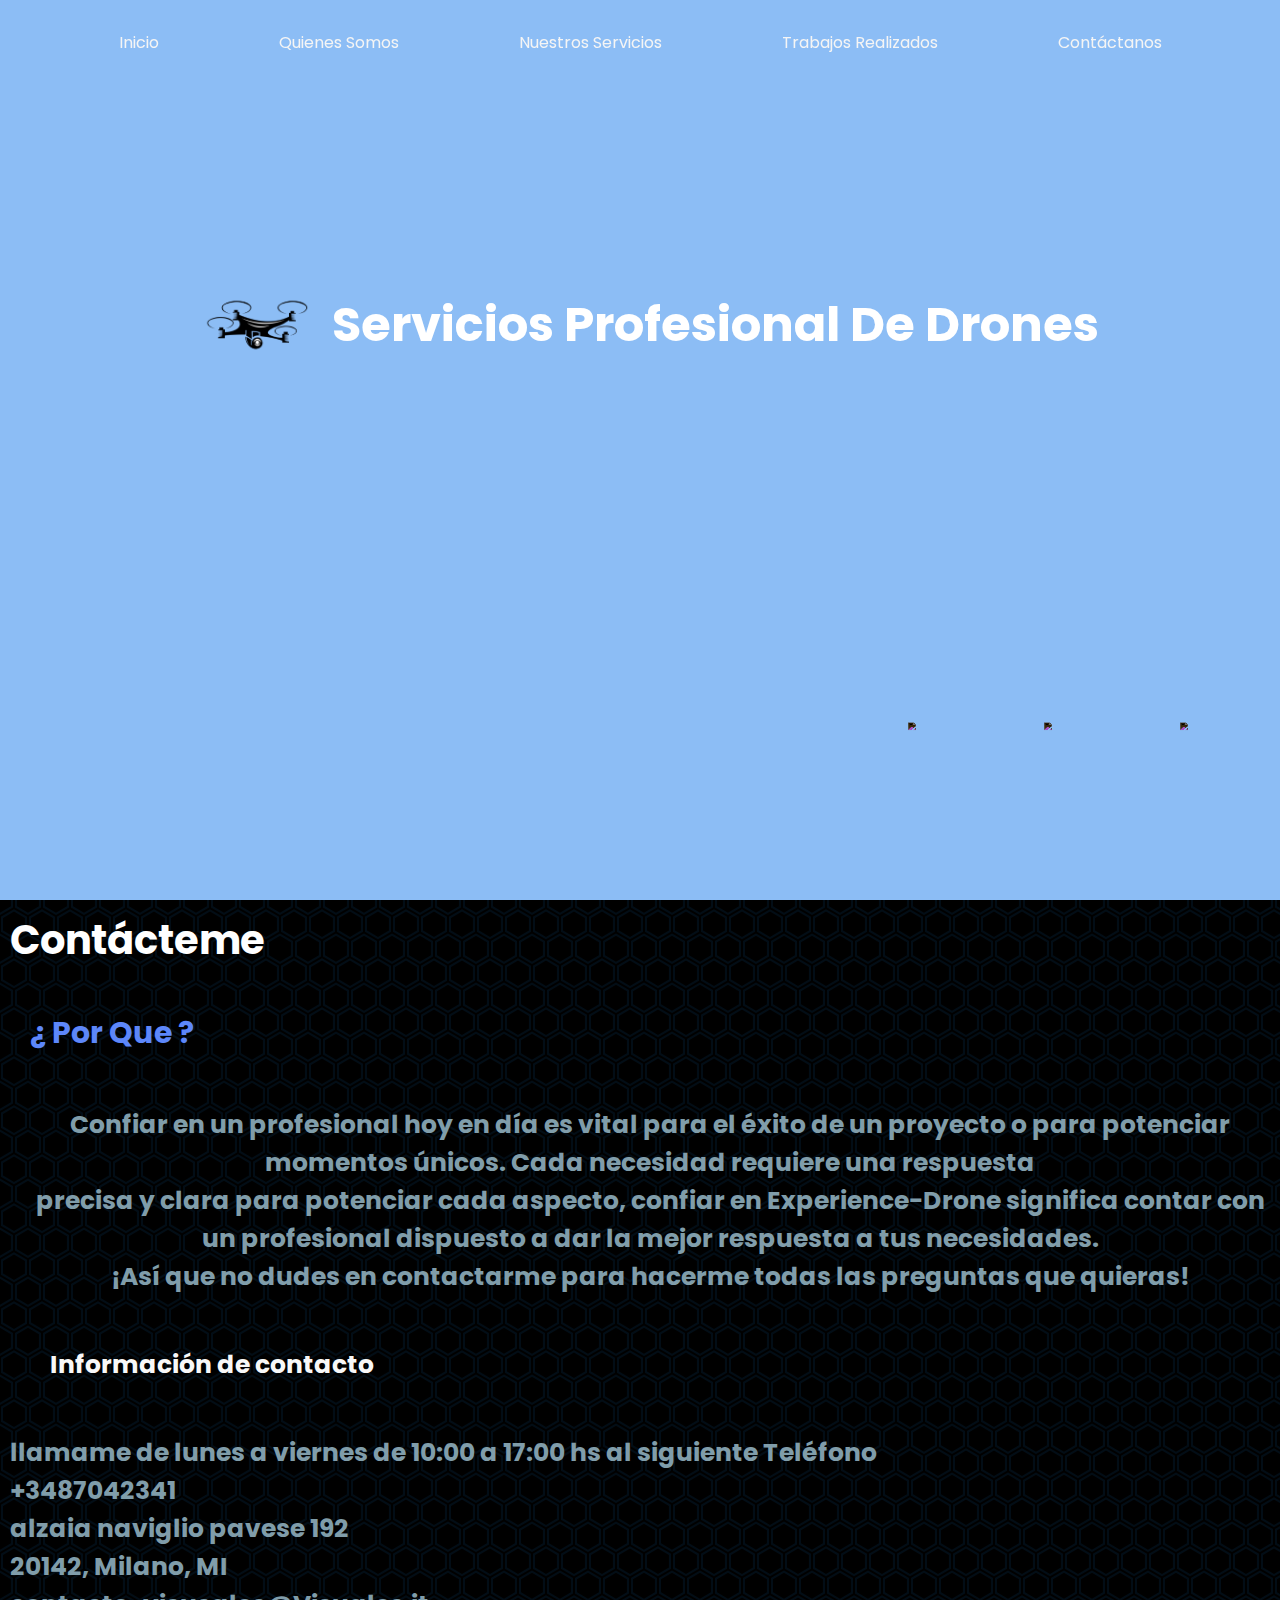
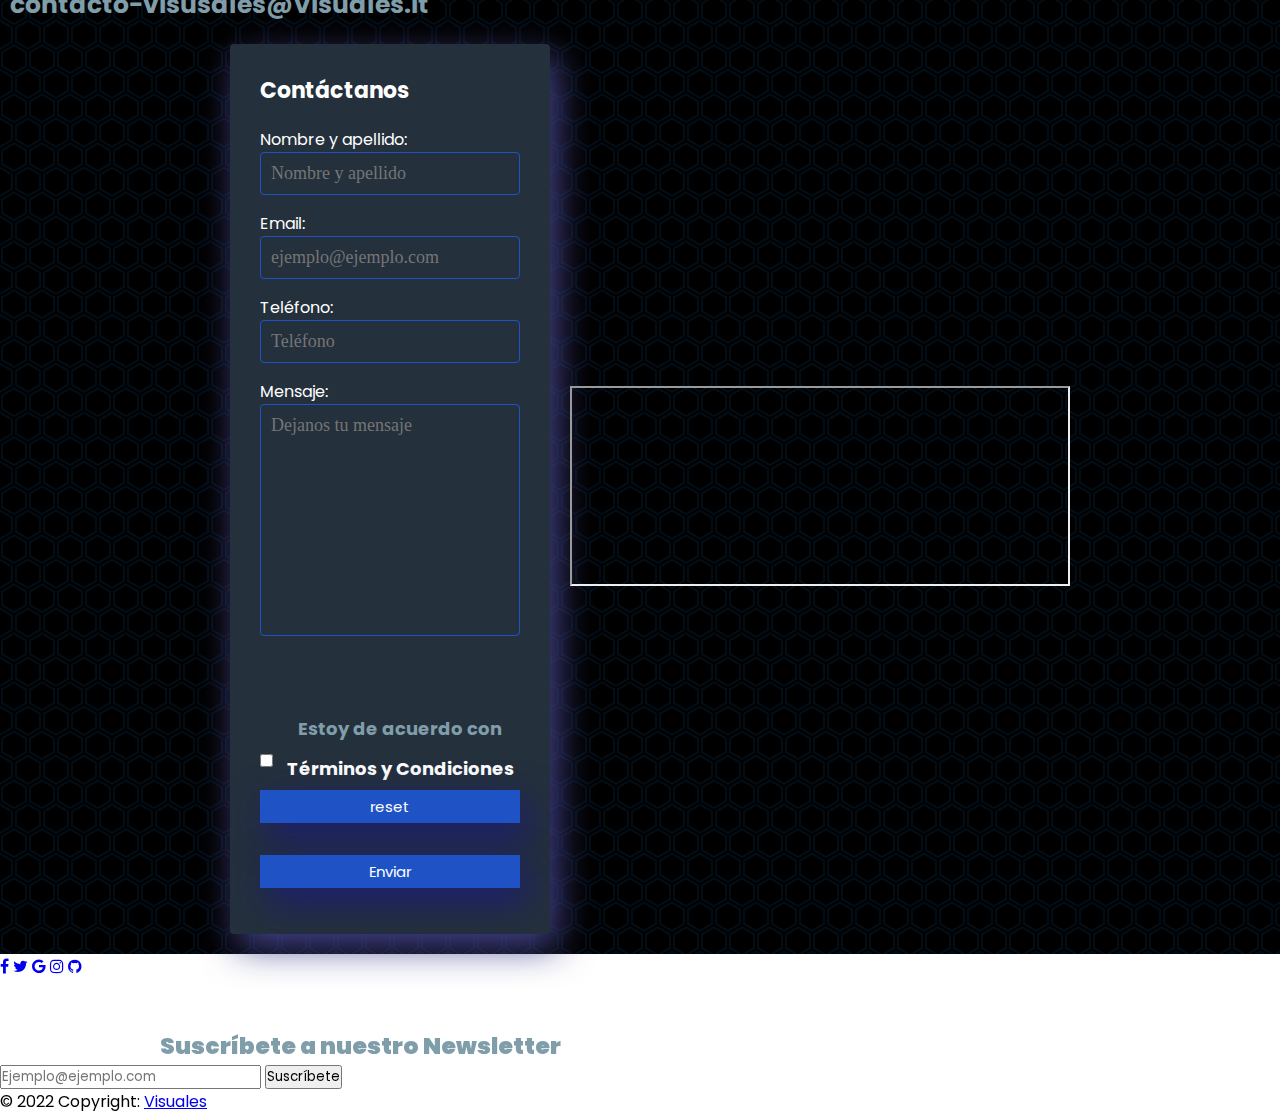
==== commit ee62967e: "desafio complementario terminado" ====
--- a/contactanos.html
+++ b/contactanos.html
@@ -4,8 +4,11 @@
     <meta charset="UTF-8">
     <meta http-equiv="X-UA-Compatible" content="IE=edge">
     <meta name="viewport" content="width=device-width, initial-scale=1.0">
+    <link rel="shortcut icon" href="multimedia/imagenes/favicon.ico">
+    <link href="https://cdn.jsdelivr.net/npm/bootstrap@5.1.3/dist/css/bootstrap.min.css" rel="stylesheet" integrity="sha384-1BmE4kWBq78iYhFldvKuhfTAU6auU8tT94WrHftjDbrCEXSU1oBoqyl2QvZ6jIW3" crossorigin="anonymous">
+    <link rel="stylesheet" href="https://cdnjs.cloudflare.com/ajax/libs/font-awesome/4.7.0/css/font-awesome.min.css">
     <link rel="stylesheet" href="style.css">
-    <title>Contactanos</title>
+    <title>Contáctanos</title>
 </head>
 <body>
   <header>
@@ -24,7 +27,7 @@
                    <!-- target blank en un futuro cuando actualice la pagina y ponga artículos el usuario no abandone la pagina principal si cierra el articulo (el atributo "rel" es para evitar un supuesto ataque)-->
                   <li><a class="conte__menu" href="nuestrosservicios.html" target="_blank" rel="noopener noreferrer">Nuestros servicios</a></li>
                   <li ><a class="conte__menu" href="trabajosrealizados.html">Trabajos realizados</a></li>
-                  <li ><a class="conte__menu" href="contactanos.html">Contactanos</a></li>
+                  <li ><a class="conte__menu" href="contactanos.html">Contáctanos</a></li>
                </ul>
              </nav>     
          </div>             
@@ -43,7 +46,7 @@
 </header> 
   <main class="contacto">
     <h1>
-      Contactame
+      Contácteme
     </h1>
     <p class="contacto">
       <h2>
@@ -54,10 +57,10 @@
       Cada necesidad requiere una respuesta <br> precisa y clara para potenciar cada aspecto, confiar en Experience-Drone significa contar con un profesional dispuesto a dar la mejor respuesta a tus necesidades.<br>¡Así que no dudes en contactarme para hacerme todas las preguntas que quieras!
     </p>
     <h3>
-      Informacion de contacto
+      Información de contacto
     </h3>
     <h5>
-      llamame de lunes a viernes de 10:00 a 17:00 hs al siguiente Telefono
+      llamame de lunes a viernes de 10:00 a 17:00 hs al siguiente Teléfono
       <br>
       +3487042341
       <br>
@@ -70,16 +73,16 @@
     <div class="contenido__form" >
        <form >
            <section class="contenido__form--estilos">
-              <h4>Contactanos</h4>
+              <h4>Contáctanos</h4>
               <label for="name">Nombre y apellido:</label>
               <input class="controls" type="text" name="nombres" id="nombre" placeholder="Nombre y apellido">
               <label for="email">Email:</label>
               <input class="controls" type="email" name="email" id="email" placeholder="ejemplo@ejemplo.com">
-              <label for="number">Telefono: </label>
-              <input class="controls" type="tel" name="telefono" id="telefono" placeholder="Telefono">
+              <label for="number">Teléfono: </label>
+              <input class="controls" type="tel" name="teléfono" id="telefono" placeholder="Teléfono">
              <label for="mensaje">Mensaje:</label>
              <textarea class="controls" id="texArea" cols="50" rows="10" placeholder="Dejanos tu mensaje"></textarea>              
-             <label for="checkbox"> <p>Estoy de acuerdo con <a href="terminos-y-condiciones.html">Terminos y Condiciones</a></p></label>
+             <label for="checkbox"> <p>Estoy de acuerdo con <a href="terminos-y-condiciones.html">Términos y Condiciones</a></p></label>
              <input  type="checkbox" id="checkbox" required > 
              <label for="boton"></label>
              <input class="boton" id="reset" type="reset" name="reset" value="reset" >
@@ -93,20 +96,49 @@
     </section>
   </div>
   </main> 
-    <!-- footer con link a privacy y términos de servicios (html) y copyright  -->
-    <div  >
-      <footer class="footerUnico">
-          <div class="footerUnico__home" >  
-              <a href="index.html"><img src="multimedia/imagenes/iconos/inicio.png" alt="" width="50px" height="40px"></a> 
-          </div>
-          <div class="footerUnico__copyright">
-            <p>copyright  © Visuales 2022</p>
-          </div  >
-          <div class="legales" >
-            <a href="privacidad.html">Privacy Policy</a>
-            <a href="terminos-y-condiciones.html">Terms of Service</a>        
-         </div> 
+<footer class="bg-dark text-center text-white">
+        <div class="container ">
+          <section class="mb-1">
+            <a class="btn btn-outline-light btn-floating m-1" href="#!" role="button"
+              ><i class="fa fa-facebook"></i
+            ></a>
+            <a class="btn btn-outline-light btn-floating m-1" href="#!" role="button"
+              ><i class="fa fa-twitter"></i
+            ></a>
+            <a class="btn btn-outline-light btn-floating m-1" href="#!" role="button"
+              ><i class="fa fa-google"></i
+            ></a>
+            <a class="btn btn-outline-light btn-floating m-1" href="#!" role="button"
+              ><i class="fa fa-instagram"></i
+            ></a>
+            <a class="btn btn-outline-light btn-floating m-1" href="#!" role="button"
+              ><i class="fa fa-github"></i
+            ></a>
+          </section>
+          <section class="">
+            <form action="">
+              <div class="row d-flex justify-content-center">
+                <div class="col-md-6 col-6">
+                  <div class="form-outline form-white mb-4">
+                     <p class="pt-2">
+                    <strong>Suscríbete a nuestro Newsletter</strong>
+                    </p>
+                    <input type="email" id="form5Example21" placeholder="Ejemplo@ejemplo.com" class="form-control" />
+                    <label class="form-label" for="form5Example21"></label>
+                    <button type="submit" class="btn btn-outline-light mt-4">
+                    Suscríbete
+                  </button>
+                  </div>
+                </div>
+              </div>
+            </form>
+          </section>
+        <div class="text-center p-3">
+          © 2022 Copyright:
+          <a class="text-white" href="#">Visuales</a>
+        </div>
       </footer>
-    </div>
+      <script src="https://cdn.jsdelivr.net/npm/@popperjs/core@2.10.2/dist/umd/popper.min.js" integrity="sha384-7+zCNj/IqJ95wo16oMtfsKbZ9ccEh31eOz1HGyDuCQ6wgnyJNSYdrPa03rtR1zdB" crossorigin="anonymous"></script>
+      <script src="https://cdn.jsdelivr.net/npm/bootstrap@5.1.3/dist/js/bootstrap.min.js" integrity="sha384-QJHtvGhmr9XOIpI6YVutG+2QOK9T+ZnN4kzFN1RtK3zEFEIsxhlmWl5/YESvpZ13" crossorigin="anonymous"></script>
 </body>
 </html>--- a/style.css
+++ b/style.css
@@ -1,21 +1,22 @@
 @import url('https://fonts.googleapis.com/css?family=Poppins:200,300,400,500,600,700,800,900&display=swap');
 @import url('https://fonts.googleapis.com/css2?family=Grechen+Fuemen&display=swap');
-@import url('https://fonts.googleapis.com/css2?family=Grechen+Fuemen&family=Redressed&display=swap');  
+@import url('https://fonts.googleapis.com/css2?family=Grechen+Fuemen&family=Redressed&display=swap');
 *{
   margin: 0;
   padding: 0;
   box-sizing: border-box;
   font-family: 'Poppins', sans-serif;
-  
-}
-body{
+
+}
+
+  main {
   /*  fondo background inyectado */
     text-decoration: none;
     background-color: #000000;
     background-image: url("data:image/svg+xml,%3Csvg xmlns='http://www.w3.org/2000/svg' width='28' height='49' viewBox='0 0 28 49'%3E%3Cg fill-rule='evenodd'%3E%3Cg id='hexagons' fill='%231190f4' fill-opacity='0.09' fill-rule='nonzero'%3E%3Cpath d='M13.99 9.25l13 7.5v15l-13 7.5L1 31.75v-15l12.99-7.5zM3 17.9v12.7l10.99 6.34 11-6.35V17.9l-11-6.34L3 17.9zM0 15l12.98-7.5V0h-2v6.35L0 12.69v2.3zm0 18.5L12.98 41v8h-2v-6.85L0 35.81v-2.3zM15 0v7.5L27.99 15H28v-2.31h-.01L17 6.35V0h-2zm0 49v-8l12.99-7.5H28v2.31h-.01L17 42.15V49h-2z'/%3E%3C/g%3E%3C/g%3E%3C/svg%3E");
     }
 
-    
+
 /* [base64]
 
                                        ESTILOS DE LA PAGINA index.html
@@ -25,10 +26,6 @@
 
 .conte {
   width: 100%;
-  height: 100%;
-}
- header
-{
   height: 100vh;
 }
 .conte__video  {
@@ -64,7 +61,7 @@
    text-align: center;
    border-radius: 30px;
    padding: 10px;
-   
+
     }
 li{
   padding: 3em;
@@ -93,7 +90,7 @@
 /* estilos del titulo    */
 
 
-.conte__logo a{ 
+.conte__logo a{
   text-decoration: none;
 }
   .conte__logo--titulo  h1 {
@@ -108,7 +105,7 @@
 .conte__logo--icono{
    height: 150px;
    width: 150px;
-  
+
 }
 /*-----------------------------------------------  estilos del menu de las redes*----------------------------------------------------------*/
 .navRedes__ul li  a:hover
@@ -120,7 +117,7 @@
    margin-right: 20px;
    filter: invert(1);
    transform: scale(0.5);
-   transition: 0.5s; 
+   transition: 0.5s;
 }
 .navRedes{
    position: absolute;
@@ -133,17 +130,11 @@
 }
 
  /*------------------------------------------ estilos del contenido main  iNDEX.HTML------------------------------------------------------*/
-.contenido{
-  position: relative;
-}
-h2{
- font-size: 40px;
- color: #bbd5f7;
- text-align: center;
-}
-
-.parafoPrincipalPresentacion{
+
+
+.container p {
   text-align: center;
+  max-width: 700px ;
   font-size: 23px;
   font-weight: bold;
   margin-top: 50px;
@@ -151,48 +142,26 @@
   color: rgb(128, 157, 170);
 }
 
+.parrafoPrincipalPresentacion h2 {
+  font-weight: 900;
+  display: inline-block;
+  margin-left: 7em;
+  padding-top: 5px ;
+} 
+.parrafoPrincipalPresentacion {
+
+  background-image: url(multimedia/imagenes/1.svg), url(multimedia/imagenes/normativa-drones-espana-aesa.jpg);
+  background-size: cover;
+  background-position: center;
+  max-width: 100%; 
+}
 
 
 /*------------------------------------------  estilos del footer de todas las paginas html ------------------------------------------------*/
 
-.footerUnico{
-  display: grid;
-  grid-template-columns: 1fr;
-  grid-template-rows: repeat(3, 1fr);
-  grid-column-gap: 0px;
-  grid-row-gap: 0px;
-  margin-top: 70px;
-  }
-  
-  .footerUnico__home{
-     grid-area: 1 / 1 / 2 / 2;
-     display: flex;
-     justify-items: center;
-     margin-right: auto;
-     margin-left: auto;
-     width: 50px;
-     height: 40px;
-  }
-  .legales { 
-    grid-area: 2 / 1 / 3 / 2;
-
-  }
-  .legales a{
-    display: block;
-    text-decoration: none;
-    color: #fff;
-  }
-
-  .footer__copyright { 
-    grid-area: 3 / 1 / 4 / 2; 
-  }
-
-  .footerUnico__copyright p{
-    color: #fff;
-    text-align: end;
-    bottom: 0;
-  }
-
+
+/* ---------------------------------------- fin del footer 
+------------------------------------------*/ 
 
 .form-register {
   width: 400px;
@@ -204,7 +173,7 @@
   font-family: 'sans-serif';
   color: white;
   box-shadow: 7px 13px 37px rgb(71, 70, 143);
-  margin-bottom: 200px;
+  ;
 }
 .form-register h4 {
   font-size: 22px;
@@ -307,11 +276,11 @@
   color: rgb(128, 157, 170);
 }
 /* estilos de formulario de contacto (contactanos.html) */
-  .contenido__form{  
+  .contenido__form{
     display: flex;
-    align-items: center; 
+    align-items: center;
     justify-content: center;
-  
+
   }
 
     .contenido__form--estilos{
@@ -379,7 +348,7 @@
     box-shadow: 7px 13px 37px rgba(26, 24, 131, 0.856);
 
   }
-  
+
 
 /*--------------------------------------------------------------------------------------------.     ---------------------------------   ----------------------------  ---------------------------------------------------------------------------------------------------------  --------------------------------------         ----             ---                                                     [base64]*/
 
@@ -390,12 +359,12 @@
   margin-left: 20px;
   color: rgb(17, 93, 163);
   text-align: center;
-   
-  
+
+
 }
 
 .quienesSomos__article h2{
- 
+
   padding-top: 30px;
   text-decoration:overline;
 }
@@ -403,7 +372,7 @@
   margin-right: 50px;
   margin-top: -50px;
   width: 50;
-  height: 50; 
+  height: 50;
 }
 /*--------------------------------------------------------------------------------------------.     ---------------------------------   ----------------------------  ---------------------------------------------------------------------------------------------------------  --------------------------------------         ----             ---                                                     [base64]*/
 
@@ -414,7 +383,7 @@
     position: relative;
     width: 100%;
     flex-direction: row;
-    justify-content: space-evenly; 
+    justify-content: space-evenly;
     align-items: stretch;
     flex-wrap: wrap;
 }
@@ -456,7 +425,7 @@
     font-size: 1.7em;
     letter-spacing: 0.1em;
     margin: 1.5rem
-    
+
 }
 .wrap {
     height: 100%;
@@ -464,7 +433,7 @@
     align-items: center;
     justify-content: center;
   }
-  .button {
+  .button1 {
     min-width: 10rem;
     min-height: 60px;
     font-family: 'Nunito', sans-serif;
@@ -491,8 +460,8 @@
     position: relative;
     padding: 10px;
     }
-  
-  button::before {
+
+  .button1::before {
     content: '';
     border-radius:10rem;
     min-width:calc(200px + 12px);
@@ -506,17 +475,17 @@
     opacity: 0;
     transition: all .3s ease-in-out 0s;
   }
-  
-  .button:hover, .button:focus {
+
+  .button1:hover, .button1:focus {
     color: #ffffff;
     transform: translateY(-6px);
   }
-  
-  button:hover::before, button:focus::before {
+
+  .button1:hover::before, .button1:focus::before {
     opacity: 1;
   }
-  
-  button::after {
+
+  .button1::after {
     content: '';
     width: 30px; height: 30px;
     border-radius: 100%;
@@ -528,13 +497,13 @@
     transform: translate(-50%, -50%);
     animation: ring 1.5s infinite;
   }
-  
-  button:hover::after, button:focus::after {
+
+  .button1:hover::after, .button1:focus::after {
     animation: none;
     display: none;
   }
-  
-  @keyframes ring {
+
+ @keyframes ring {
     0% {
       width: 20px;
       height: 20px;
@@ -546,6 +515,7 @@
       opacity: 0;
     }
   }
+  
 .servicios__caja3{
     display: grid;
     grid-template-columns:repeat(2, 1fr);
@@ -561,7 +531,7 @@
     grid-row-end:2 ;
     height: 100%;
     width: 100%;
-    
+
 }
 .sevicios__caja3--parrafo--1{
     grid-column-start: 2;
@@ -611,7 +581,7 @@
                                        estilos de la pagina trabajos realizados
 
 
-[base64]*/ 
+[base64]*/
 
 
 .background__main__trabajos{
@@ -689,10 +659,10 @@
     background: -ms-linear-gradient(left, rgba(46,74,117,1) 0%, rgba(46,74,117,0.63) 100%);
     background: linear-gradient(to right, rgba(46,74,117,1) 0%, rgba(46,74,117,0.63) 100%);
     filter: progid:DXImageTransform.Microsoft.gradient( startColorstr='#2e4a75', endColorstr='#2e4a75', GradientType=1 );
-	
+
 }
 .contenedor_tarjeta:nth-child(2) figure .trasera{
-	
+
     background: rgba(116,59,154,1);
     background: -moz-linear-gradient(left, rgba(116,59,154,1) 0%, rgba(195,136,102,0.63) 100%);
     background: -webkit-gradient(left top, right top, color-stop(0%, rgba(116,59,154,1)), color-stop(100%, rgba(195,136,102,0.63)));
@@ -710,7 +680,7 @@
     background: -o-linear-gradient(left, rgba(34,29,11,1) 0%, rgba(135,141,68,0.63) 100%);
     background: -ms-linear-gradient(left, rgba(34,29,11,1) 0%, rgba(135,141,68,0.63) 100%);
     background: linear-gradient(to right, rgba(34,29,11,1) 0%, rgba(135,141,68,0.63) 100%);
-    filter: progid:DXImageTransform.Microsoft.gradient( startColorstr='#221d0b', endColorstr='#878d44', GradientType=1 );	
+    filter: progid:DXImageTransform.Microsoft.gradient( startColorstr='#221d0b', endColorstr='#878d44', GradientType=1 );
 }
 
 .contenedor_tarjeta:nth-child(4) figure .trasera{
@@ -732,7 +702,7 @@
     background: -o-linear-gradient(left, rgba(106,93,51,1) 0%, rgba(185,152,144,0.63) 100%);
     background: -ms-linear-gradient(left, rgba(106,93,51,1) 0%, rgba(185,152,144,0.63) 100%);
     background: linear-gradient(to right, rgba(106,93,51,1) 0%, rgba(185,152,144,0.63) 100%);
-    filter: progid:DXImageTransform.Microsoft.gradient( startColorstr='#6a5d33', endColorstr='#b99890', GradientType=1 );	
+    filter: progid:DXImageTransform.Microsoft.gradient( startColorstr='#6a5d33', endColorstr='#b99890', GradientType=1 );
 }
 
 .contenedor_tarjeta:nth-child(6) figure .trasera{
@@ -743,7 +713,7 @@
     background: -o-linear-gradient(left, rgba(62,72,88,1) 0%, rgba(132,150,160,0.63) 100%);
     background: -ms-linear-gradient(left, rgba(62,72,88,1) 0%, rgba(132,150,160,0.63) 100%);
     background: linear-gradient(to right, rgba(62,72,88,1) 0%, rgba(132,150,160,0.63) 100%);
-    filter: progid:DXImageTransform.Microsoft.gradient( startColorstr='#3e4858', endColorstr='#8496a0', GradientType=1 );	
+    filter: progid:DXImageTransform.Microsoft.gradient( startColorstr='#3e4858', endColorstr='#8496a0', GradientType=1 );
 }
 
 .contenedor_tarjeta:nth-child(7) figure .trasera{
@@ -754,7 +724,7 @@
     background: -o-linear-gradient(left, rgba(101,103,78,1) 0%, rgba(132,150,160,0.63) 100%);
     background: -ms-linear-gradient(left, rgba(101,103,78,1) 0%, rgba(132,150,160,0.63) 100%);
     background: linear-gradient(to right, rgba(101,103,78,1) 0%, rgba(132,150,160,0.63) 100%);
-    filter: progid:DXImageTransform.Microsoft.gradient( startColorstr='#65674e', endColorstr='#8496a0', GradientType=1 );	
+    filter: progid:DXImageTransform.Microsoft.gradient( startColorstr='#65674e', endColorstr='#8496a0', GradientType=1 );
 }
 
 .contenedor_tarjeta:nth-child(8) figure .trasera{
@@ -765,7 +735,7 @@
     background: -o-linear-gradient(left, rgba(101,103,78,1) 0%, rgba(174,191,114,0.63) 100%);
     background: -ms-linear-gradient(left, rgba(101,103,78,1) 0%, rgba(174,191,114,0.63) 100%);
     background: linear-gradient(to right, rgba(101,103,78,1) 0%, rgba(174,191,114,0.63) 100%);
-    filter: progid:DXImageTransform.Microsoft.gradient( startColorstr='#65674e', endColorstr='#aebf72', GradientType=1 );	
+    filter: progid:DXImageTransform.Microsoft.gradient( startColorstr='#65674e', endColorstr='#aebf72', GradientType=1 );
 }
 
 .contenedor_tarjeta:nth-child(9) figure .trasera{
@@ -776,7 +746,7 @@
     background: -o-linear-gradient(left, rgba(49,95,20,1) 0%, rgba(49,95,20,0.63) 100%);
     background: -ms-linear-gradient(left, rgba(49,95,20,1) 0%, rgba(49,95,20,0.63) 100%);
     background: linear-gradient(to right, rgba(49,95,20,1) 0%, rgba(49,95,20,0.63) 100%);
-    filter: progid:DXImageTransform.Microsoft.gradient( startColorstr='#315f14', endColorstr='#315f14', GradientType=1 );	
+    filter: progid:DXImageTransform.Microsoft.gradient( startColorstr='#315f14', endColorstr='#315f14', GradientType=1 );
 }
 
 
@@ -788,7 +758,7 @@
     background: -o-linear-gradient(left, rgba(110,165,203,1) 0%, rgba(127,193,229,0.63) 100%);
     background: -ms-linear-gradient(left, rgba(110,165,203,1) 0%, rgba(127,193,229,0.63) 100%);
     background: linear-gradient(to right, rgba(110,165,203,1) 0%, rgba(127,193,229,0.63) 100%);
-    filter: progid:DXImageTransform.Microsoft.gradient( startColorstr='#6ea5cb', endColorstr='#7fc1e5', GradientType=1 );	
+    filter: progid:DXImageTransform.Microsoft.gradient( startColorstr='#6ea5cb', endColorstr='#7fc1e5', GradientType=1 );
 }
 
 .contenedor_tarjeta:nth-child(11) figure .trasera{
@@ -799,7 +769,7 @@
     background: -o-linear-gradient(left, rgba(60,90,22,1) 0%, rgba(138,190,139,0.63) 100%);
     background: -ms-linear-gradient(left, rgba(60,90,22,1) 0%, rgba(138,190,139,0.63) 100%);
     background: linear-gradient(to right, rgba(60,90,22,1) 0%, rgba(138,190,139,0.63) 100%);
-    filter: progid:DXImageTransform.Microsoft.gradient( startColorstr='#3c5a16', endColorstr='#8abe8b', GradientType=1 );	
+    filter: progid:DXImageTransform.Microsoft.gradient( startColorstr='#3c5a16', endColorstr='#8abe8b', GradientType=1 );
 }
 
 .contenedor_tarjeta:nth-child(12) figure .trasera{
@@ -810,7 +780,7 @@
     background: -o-linear-gradient(left, rgba(90,72,57,1) 0%, rgba(175,165,156,0.63) 100%);
     background: -ms-linear-gradient(left, rgba(90,72,57,1) 0%, rgba(175,165,156,0.63) 100%);
     background: linear-gradient(to right, rgba(90,72,57,1) 0%, rgba(175,165,156,0.63) 100%);
-    filter: progid:DXImageTransform.Microsoft.gradient( startColorstr='#5a4839', endColorstr='#afa59c', GradientType=1 );	
+    filter: progid:DXImageTransform.Microsoft.gradient( startColorstr='#5a4839', endColorstr='#afa59c', GradientType=1 );
 }
 
 .contenedor_tarjeta:nth-child(13) figure .trasera{
@@ -821,7 +791,7 @@
     background: -o-linear-gradient(left, rgba(88,80,65,1) 0%, rgba(160,163,181,0.63) 100%);
     background: -ms-linear-gradient(left, rgba(88,80,65,1) 0%, rgba(160,163,181,0.63) 100%);
     background: linear-gradient(to right, rgba(88,80,65,1) 0%, rgba(160,163,181,0.63) 100%);
-    filter: progid:DXImageTransform.Microsoft.gradient( startColorstr='#585041', endColorstr='#a0a3b5', GradientType=1 );	
+    filter: progid:DXImageTransform.Microsoft.gradient( startColorstr='#585041', endColorstr='#a0a3b5', GradientType=1 );
 }
 
 .contenedor_tarjeta:nth-child(14) figure .trasera{
@@ -832,7 +802,7 @@
     background: -o-linear-gradient(left, rgba(205,145,44,1) 0%, rgba(166,196,219,0.63) 100%);
     background: -ms-linear-gradient(left, rgba(205,145,44,1) 0%, rgba(166,196,219,0.63) 100%);
     background: linear-gradient(to right, rgba(205,145,44,1) 0%, rgba(166,196,219,0.63) 100%);
-    filter: progid:DXImageTransform.Microsoft.gradient( startColorstr='#cd912c', endColorstr='#a6c4db', GradientType=1 );	
+    filter: progid:DXImageTransform.Microsoft.gradient( startColorstr='#cd912c', endColorstr='#a6c4db', GradientType=1 );
 }
 
 
@@ -868,8 +838,13 @@
     padding: 2em;
 }
 }
-
-@media only screen and (max-width: 1030px) {
+@media only screen and (max-width: 1000px){
+.parrafoPrincipalPresentacion {
+  background-color: none;
+}
+}
+
+@media only screen and (max-width: 1000px) {
   .conte__menu--barraMenu li  {
     padding: 1em;
 }
@@ -925,14 +900,14 @@
   }
 }
 /* le quito la animaciones a la pantalla pequeña por que la clase hover no se aplica */
-@media screen and (max-width: 992px) { 
+@media screen and (max-width: 992px) {
 	figure .trasera {
 		backface-visibility:visible;
 		transform: perspective(600px) rotateY(0deg);
 	}
 
 	.contenedor_tarjeta:hover figure {
-		transform: perspective(600px) rotateY(0deg);	
+		transform: perspective(600px) rotateY(0deg);
 	}
 
 }
@@ -943,15 +918,15 @@
   padding: 0;
   position: relative;
   width: 100%;
-  justify-content: space-evenly; 
+  justify-content: space-evenly;
   align-items: stretch;
-  flex-wrap: wrap; 
+  flex-wrap: wrap;
   flex-direction: row;
-  }        
+  }
 }
 @media screen and (min-width: 200px) and (max-width: 1156px){
   .servicios__caja1 {
-      
+
       flex-wrap: wrap;
       flex-direction: column;
   }
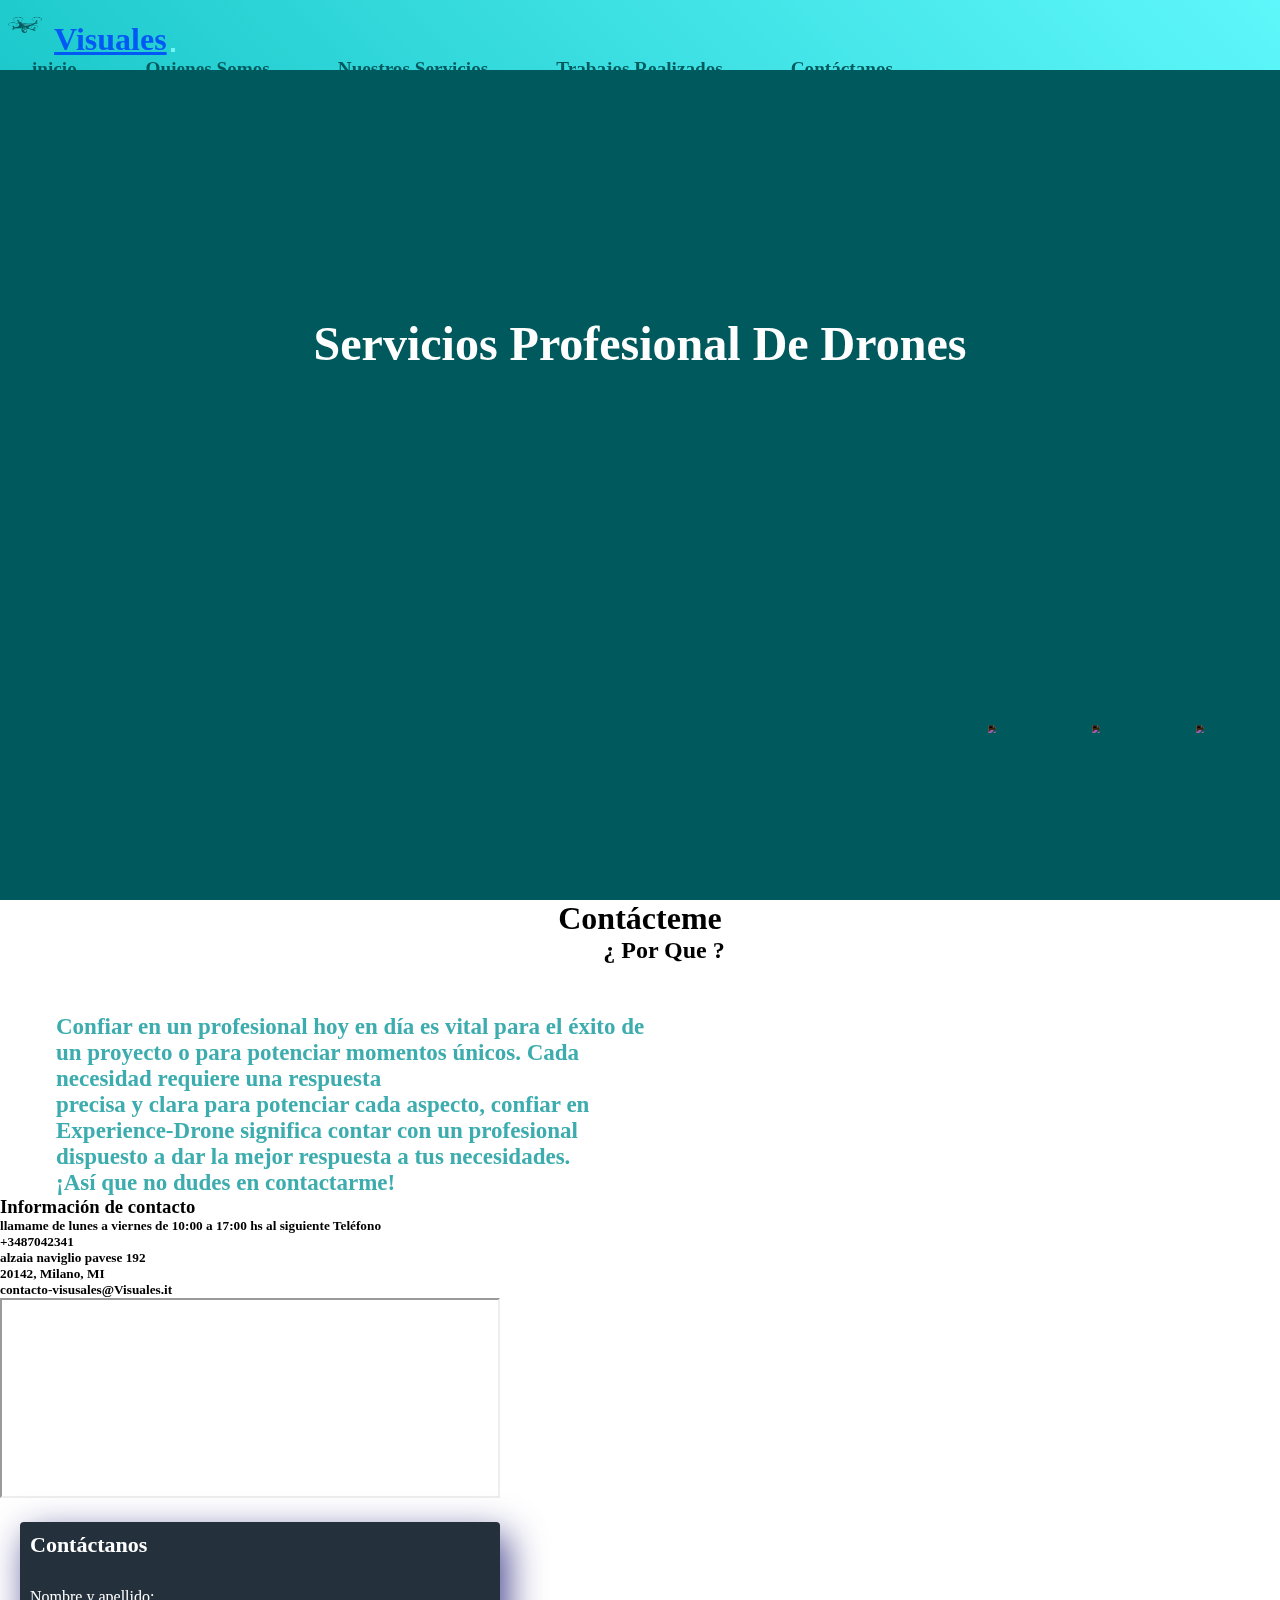
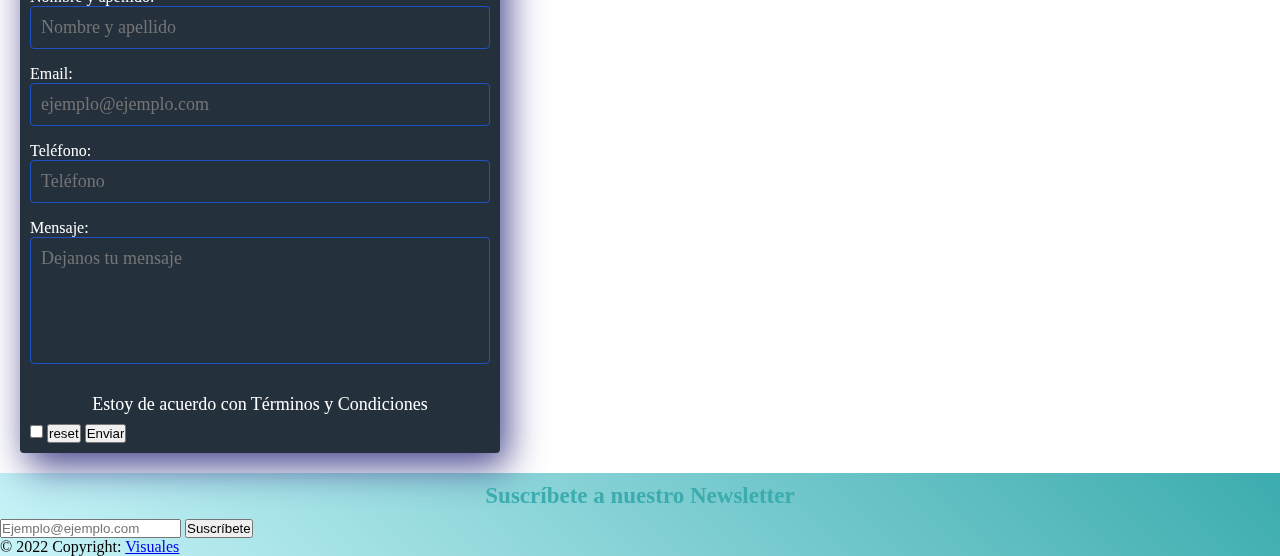
==== commit 9d324377: "Merge pull request #1 from gabriel-92/3ª-entrega-proyecto-final" ====
--- a/contactanos.html
+++ b/contactanos.html
@@ -11,134 +11,141 @@
     <title>Contáctanos</title>
 </head>
 <body>
-  <header>
-    <section class="conte">
-       <video class="conte__video"   autoplay muted loop src="multimedia/viedeos/video.menu.mp4"></video>
-       <div class="conte__overlay"></div>
-       <div class="conte__logo">
-          <a  class="conte__logo--icono" href="index.html"><img  src="multimedia/imagenes/logo.png" alt="" height="150px" width="150px"></a>
-          <a class="conte__logo--titulo" href="index.html"><h1 >Servicios Profesional De Drones</h1></a>
-          </div>        
-       <div class= " conte__menu--barraMenu">
-            <nav>
-               <ul>
-                  <li ><a class="conte__menu"  href="index.html">Inicio</a></li>
-                  <li ><a class="conte__menu" href="quienessomos.html">Quienes somos</a></li>
-                   <!-- target blank en un futuro cuando actualice la pagina y ponga artículos el usuario no abandone la pagina principal si cierra el articulo (el atributo "rel" es para evitar un supuesto ataque)-->
-                  <li><a class="conte__menu" href="nuestrosservicios.html" target="_blank" rel="noopener noreferrer">Nuestros servicios</a></li>
-                  <li ><a class="conte__menu" href="trabajosrealizados.html">Trabajos realizados</a></li>
-                  <li ><a class="conte__menu" href="contactanos.html">Contáctanos</a></li>
-               </ul>
-             </nav>     
-         </div>             
-         
-         <div class="navRedes">
-           <nav>
-             <ul class="navRedes__ul">
-                <li class="navRedes__li--face"><a href="#"><img src="https://i.ibb.co/x7P24fL/facebook.png"></a></li>
-                <li class="navRedes__li--twitter"><a href="#"><img src="https://i.ibb.co/Wnxq2Nq/twitter.png"></a></li>
-                <li class="navRedes__li--instagram"><a href="#"><img src="https://i.ibb.co/ySwtH4B/instagram.png"></a></li>
-             </ul> 
-          </nav>
-         </div>
-     </div>
-   </section>
-</header> 
-  <main class="contacto">
-    <h1>
-      Contácteme
-    </h1>
-    <p class="contacto">
-      <h2>
-        ¿ Por Que ?
-      </h2>
-      <p>
-      Confiar en un profesional hoy en día es vital para el éxito de un proyecto o para potenciar momentos únicos.
-      Cada necesidad requiere una respuesta <br> precisa y clara para potenciar cada aspecto, confiar en Experience-Drone significa contar con un profesional dispuesto a dar la mejor respuesta a tus necesidades.<br>¡Así que no dudes en contactarme para hacerme todas las preguntas que quieras!
-    </p>
-    <h3>
-      Información de contacto
-    </h3>
-    <h5>
-      llamame de lunes a viernes de 10:00 a 17:00 hs al siguiente Teléfono
-      <br>
-      +3487042341
-      <br>
-      alzaia naviglio pavese 192
-      <br>
-      20142, Milano, MI
-      <br>
-      contacto-visusales@Visuales.it
-    </h5>
-    <div class="contenido__form" >
-       <form >
-           <section class="contenido__form--estilos">
-              <h4>Contáctanos</h4>
-              <label for="name">Nombre y apellido:</label>
-              <input class="controls" type="text" name="nombres" id="nombre" placeholder="Nombre y apellido">
-              <label for="email">Email:</label>
-              <input class="controls" type="email" name="email" id="email" placeholder="ejemplo@ejemplo.com">
-              <label for="number">Teléfono: </label>
-              <input class="controls" type="tel" name="teléfono" id="telefono" placeholder="Teléfono">
-             <label for="mensaje">Mensaje:</label>
-             <textarea class="controls" id="texArea" cols="50" rows="10" placeholder="Dejanos tu mensaje"></textarea>              
-             <label for="checkbox"> <p>Estoy de acuerdo con <a href="terminos-y-condiciones.html">Términos y Condiciones</a></p></label>
-             <input  type="checkbox" id="checkbox" required > 
-             <label for="boton"></label>
-             <input class="boton" id="reset" type="reset" name="reset" value="reset" >
-             <input class="boton" id="submit" name="submit" type="submit" value="Enviar">        
-     </section>
-    </form>
-      <br>
-    <section class="contenido__form--mapa">
-       <iframe src="https://www.google.com/maps/embed?pb=!1m18!1m12!1m3!1d11199.826663834787!2d9.146297687451174!3d45.430374871744114!2m3!1f0!2f0!3f0!3m2!1i1024!2i768!4f13.1!3m3!1m2!1s0x4786c57f532f8c1f%3A0xbf4e353ac01cdc9!2sMacchupisco!5e0!3m2!1ses-419!2sit!4v1642281719001!5m2!1ses-419!2sit" width="500px" height="200"  style="border:1;" allowfullscreen="" loading="lazy"></iframe>
-       
-    </section>
-  </div>
-  </main> 
-<footer class="bg-dark text-center text-white">
+    <header >
+        <section class="conte">
+            <video class="conte__video"   autoplay muted loop src="multimedia/viedeos/video.menu.mp4"></video>
+            <div class="conte__overlay"></div>
+            <nav class="navbar navbar-expand-lg navbar-light fondo__navBar navbar-dark bg-dark">
+                <a  class=" navbar-brand conte__logo--icono" href="index.html"><img  src="multimedia/imagenes/logo.png" alt="" height="50px" width="50px"></a>
+                <a class="navbar-brand" href="index.html">Visuales</a>
+                <button class="navbar-toggler" type="button" data-toggle="collapse" data-target="#navbarNav" aria-controls="navbarNav"  aria-expanded="false" aria-label="Toggle navigation">
+                    <span class="navbar-toggler-icon"></span>
+                </button>
+                <div class="collapse navbar-collapse" id="navbarNav">
+                    <ul class="navbar-nav my-2 my-lg-0">
+                        <li class="nav-item active">
+                            <a class="nav-link" href="index.html">inicio <span class="sr-only">(current)</span></a>
+                        </li>
+                        <li class="nav-item">
+                            <a class="nav-link" href="quienessomos.html">Quienes Somos</a>
+                        </li>
+                        <li class="nav-item">
+                            <a class="nav-link" href="nuestrosservicios.html">Nuestros Servicios</a>
+                        </li>
+                        <li class="nav-item">
+                            <a class="nav-link" href="trabajosrealizados.html">Trabajos Realizados</a>
+                        </li>
+                        <li class="nav-item">
+                            <a class="nav-link" href="contactanos.html">Contáctanos</a>
+                        </li>
+                    </ul>
+                </div>
+            </nav> 
+            <div class="conte__logo">
+                <a class="conte__logo--titulo" href="index.html"><h1 >Servicios Profesional De Drones</h1></a>
+            </div>
+                <div class="navRedes">
+                    <nav>
+                        <ul class="navRedes__ul">
+                            <li class="navRedes__li--face"><a href="#"><img src="https://i.ibb.co/x7P24fL/facebook.png"></a></li>
+                            <li class="navRedes__li--twitter"><a href="#"><img src="https://i.ibb.co/Wnxq2Nq/twitter.png"></a></li>
+                            <li class="navRedes__li--instagram"><a href="#"><img src="https://i.ibb.co/ySwtH4B/instagram.png"></a></li>
+                        </ul> 
+                    </nav>
+                </div>
+            </div>
+    </section>  
+    </header>
+    <main class=" row">
+        <div class=" col-12 containerContacto bg-light">
+            <div class=" bg-light ">
+                <h1 class="  containerContacto__tituloPrincipal text-dark pt-5 mb-5">
+                    Contácteme
+                </h1>
+            </div>
+            <div class= " col-6 containerContacto__tituloPrincipal">    
+                <h2 class="text-dark">
+                    ¿ Por Que ?
+                </h2>
+            </div>
+            <div class="containerContacto__texto container"> 
+                <p class="text-dark  lead fs-3">
+                    Confiar en un profesional hoy en día es vital para el éxito de un proyecto o para potenciar momentos únicos.
+                    Cada necesidad requiere una respuesta <br> precisa y clara para potenciar cada aspecto, confiar en Experience-Drone significa contar con un profesional dispuesto a dar la mejor respuesta a tus necesidades.<br>¡Así que no dudes en contactarme!
+                </p>
+            </div>    
+        </div>
+        <div class=" contenido__form" >
+            
+                <h3 class="text-dark container">
+                    Información de contacto
+                </h3>
+                <h5 class="text-dark container ">
+                    llamame de lunes a viernes de 10:00 a 17:00 hs al siguiente Teléfono
+                <br>
+                    +3487042341
+                <br>
+                    alzaia naviglio pavese 192
+                <br>
+                    20142, Milano, MI
+                <br>
+                    contacto-visusales@Visuales.it
+                </h5>
+                <section class=" container col-6 contenido__form--mapa">
+                        <iframe src="https://www.google.com/maps/embed?pb=!1m18!1m12!1m3!1d11199.826663834787!2d9.146297687451174!3d45.430374871744114!2m3!1f0!2f0!3f0!3m2!1i1024!2i768!4f13.1!3m3!1m2!1s0x4786c57f532f8c1f%3A0xbf4e353ac01cdc9!2sMacchupisco!5e0!3m2!1ses-419!2sit!4v1642281719001!5m2!1ses-419!2sit" width="500px" height="200"  style="border:1;" allowfullscreen="" loading="lazy"></iframe> 
+                    </section>
+                <div class="contenido__form--estilos">
+                    
+                    <form class="estilos__formulario form " >
+                        <section container col-6 >
+                            <h4>Contáctanos</h4>
+                                <label for="name">Nombre y apellido:</label>
+                                <input class="controls" type="text" name="nombres" id="nombre" placeholder="Nombre y apellido">
+                                <label for="email">Email:</label>
+                                <input class="controls" type="email" name="email" id="email" placeholder="ejemplo@ejemplo.com">
+                                <label for="number">Teléfono: </label>
+                                <input class="controls" type="tel" name="teléfono" id="telefono" placeholder="Teléfono">
+                                <label for="mensaje">Mensaje:</label>
+                                <textarea class="controls" id="texArea" cols="5" rows="5" placeholder="Dejanos tu mensaje"></textarea>              
+                                <label for="checkbox"> <p>Estoy de acuerdo con <a href="terminos-y-condiciones.html">Términos y Condiciones</a></p></label>
+                                <input  type="checkbox" id="checkbox" required > 
+                                <label for="boton"></label>
+                                <input class="boton" id="reset" type="reset" name="reset" value="reset" >
+                                <input class="boton" id="submit" name="submit" type="submit" value="Enviar">        
+                    </section>
+                </form>
+            </div>
+        </div>
+    </main> 
+    <!-- inicio footer -->
+    <footer  class="mt-0 bg-light fondo__footer text-center text-dark">
         <div class="container ">
-          <section class="mb-1">
-            <a class="btn btn-outline-light btn-floating m-1" href="#!" role="button"
-              ><i class="fa fa-facebook"></i
-            ></a>
-            <a class="btn btn-outline-light btn-floating m-1" href="#!" role="button"
-              ><i class="fa fa-twitter"></i
-            ></a>
-            <a class="btn btn-outline-light btn-floating m-1" href="#!" role="button"
-              ><i class="fa fa-google"></i
-            ></a>
-            <a class="btn btn-outline-light btn-floating m-1" href="#!" role="button"
-              ><i class="fa fa-instagram"></i
-            ></a>
-            <a class="btn btn-outline-light btn-floating m-1" href="#!" role="button"
-              ><i class="fa fa-github"></i
-            ></a>
-          </section>
-          <section class="">
-            <form action="">
-              <div class="row d-flex justify-content-center">
-                <div class="col-md-6 col-6">
-                  <div class="form-outline form-white mb-4">
-                     <p class="pt-2">
-                    <strong>Suscríbete a nuestro Newsletter</strong>
-                    </p>
-                    <input type="email" id="form5Example21" placeholder="Ejemplo@ejemplo.com" class="form-control" />
-                    <label class="form-label" for="form5Example21"></label>
-                    <button type="submit" class="btn btn-outline-light mt-4">
-                    Suscríbete
-                  </button>
-                  </div>
+            <form  action="">
+                <div class="row d-flex justify-content-center">
+                    <div class=" col-12 mt-0 form-outline     form-dark">
+                        <p class=" text-dark textofooter text-center ">
+                            <strong class="mt-0">Suscríbete a nuestro Newsletter</strong>
+                        </p>
+                    </div>
+                    <div class=" textcenter col-auto">
+                        <input type="email" id="butoon-footer" placeholder="Ejemplo@ejemplo.com" class="form-control" />
+                            <label class="form-label" for="butoon-footer"></label>
+                            <button type="submit" class="btn mt-3 mb-3 btn-outline-dark ">
+                                Suscríbete
+                            </button>
+                    </div>
                 </div>
-              </div>
-            </form>
-          </section>
-        <div class="text-center p-3">
-          © 2022 Copyright:
-          <a class="text-white" href="#">Visuales</a>
+            </form>            
         </div>
-      </footer>
-      <script src="https://cdn.jsdelivr.net/npm/@popperjs/core@2.10.2/dist/umd/popper.min.js" integrity="sha384-7+zCNj/IqJ95wo16oMtfsKbZ9ccEh31eOz1HGyDuCQ6wgnyJNSYdrPa03rtR1zdB" crossorigin="anonymous"></script>
-      <script src="https://cdn.jsdelivr.net/npm/bootstrap@5.1.3/dist/js/bootstrap.min.js" integrity="sha384-QJHtvGhmr9XOIpI6YVutG+2QOK9T+ZnN4kzFN1RtK3zEFEIsxhlmWl5/YESvpZ13" crossorigin="anonymous"></script>
+            <!-- Copyright -->
+        <div class="footer-copyright text-center">© 2022 Copyright:
+            <a href="index.html"> Visuales</a>
+        </div>
+            <!-- Copyright -->
+    </footer>
+    <!-- fin del footer -->
+    <script src="https://code.jquery.com/jquery-3.2.1.slim.min.js" integrity="sha384-KJ3o2DKtIkvYIK3UENzmM7KCkRr/rE9/Qpg6aAZGJwFDMVNA/GpGFF93hXpG5KkN" crossorigin="anonymous"></script>
+    <script src="https://cdn.jsdelivr.net/npm/popper.js@1.12.9/dist/umd/popper.min.js" integrity="sha384-ApNbgh9B+Y1QKtv3Rn7W3mgPxhU9K/ScQsAP7hUibX39j7fakFPskvXusvfa0b4Q" crossorigin="anonymous"></script>
+    <script src="https://cdn.jsdelivr.net/npm/bootstrap@4.0.0/dist/js/bootstrap.min.js" integrity="sha384-JZR6Spejh4U02d8jOt6vLEHfe/JQGiRRSQQxSfFWpi1MquVdAyjUar5+76PVCmYl" crossorigin="anonymous"></script>
 </body>
 </html>--- a/style.css
+++ b/style.css
@@ -1,23 +1,11 @@
 @import url('https://fonts.googleapis.com/css?family=Poppins:200,300,400,500,600,700,800,900&display=swap');
-@import url('https://fonts.googleapis.com/css2?family=Grechen+Fuemen&display=swap');
-@import url('https://fonts.googleapis.com/css2?family=Grechen+Fuemen&family=Redressed&display=swap');
 *{
   margin: 0;
   padding: 0;
   box-sizing: border-box;
-  font-family: 'Poppins', sans-serif;
-
-}
-
-  main {
-  /*  fondo background inyectado */
-    text-decoration: none;
-    background-color: #000000;
-    background-image: url("data:image/svg+xml,%3Csvg xmlns='http://www.w3.org/2000/svg' width='28' height='49' viewBox='0 0 28 49'%3E%3Cg fill-rule='evenodd'%3E%3Cg id='hexagons' fill='%231190f4' fill-opacity='0.09' fill-rule='nonzero'%3E%3Cpath d='M13.99 9.25l13 7.5v15l-13 7.5L1 31.75v-15l12.99-7.5zM3 17.9v12.7l10.99 6.34 11-6.35V17.9l-11-6.34L3 17.9zM0 15l12.98-7.5V0h-2v6.35L0 12.69v2.3zm0 18.5L12.98 41v8h-2v-6.85L0 35.81v-2.3zM15 0v7.5L27.99 15H28v-2.31h-.01L17 6.35V0h-2zm0 49v-8l12.99-7.5H28v2.31h-.01L17 42.15V49h-2z'/%3E%3C/g%3E%3C/g%3E%3C/svg%3E");
-    }
-
-
-/* [base64]
+}
+
+/* [base64]
 
                                        ESTILOS DE LA PAGINA index.html
                                                   &
@@ -27,119 +15,132 @@
 .conte {
   width: 100%;
   height: 100vh;
+  background-color: #000;
 }
 .conte__video  {
   position: absolute;
   top: 0;
   left: 0;
   width: 100%;
-  height: 100%;
+  height: 100vh;
   object-fit: cover;
   opacity: 0.8;
   z-index: 0;
 }
-/* sobre caoa del video */
+/* sobre capa del video */
 .conte__overlay{
   position: absolute;
   top: 0;
   left: 0;
   width: 100%;
-  height: 100%;
-  background: #8cbdf5;
-  mix-blend-mode: overlay;
+  height: 100vh;
+  background: #3CACAE;
+  mix-blend-mode: hard-light;
 }
 /* animacion menu */
-.conte__menu--barraMenu li :hover {
-  transition:0.50s;
-  background-color: rgba(5, 176, 255, 0.815);
-}
+.navbar li :hover {
+  color: #fff !important;
+
+}
+
 /* estilos menu */
-.conte__menu--barraMenu li a {
-   text-transform: capitalize;
-   text-decoration: none;
-   color: rgb(245, 245, 245);
-   text-align: center;
-   border-radius: 30px;
-   padding: 10px;
-
-    }
+.nav-link {
+  font-size: 1.2em;
+  color: #000 !important;
+  font-weight: 700;
+}
 li{
-  padding: 3em;
+  margin: 2em;
   display: inline;
-}
-.conte__menu--barraMenu {
-   display: flex;
-   justify-content: space-around;
-   width: 100%;
-   margin: 0 auto;
-   z-index: 10000;
-   position: absolute;
-   top: 30px;
-  }
+  font-size: 1em;
+}
+.fondo__navBar{
+  height: 70px;
+  background: rgba(60, 172, 174, 1);
+  background: -moz-linear-gradient(45deg, rgba(60, 172, 174, 1) 0%, rgba(200, 244, 249, 1) 100%);
+  background: -webkit-gradient(left bottom, right top, color-stop(0%, rgba(60, 172, 174, 1)), color-stop(100%, rgba(200, 244, 249, 1)));
+  background: -webkit-linear-gradient(45deg, rgba(60, 172, 174, 1) 0%, rgba(200, 244, 249, 1) 100%);
+  background: -o-linear-gradient(45deg, rgba(60, 172, 174, 1) 0%, rgba(200, 244, 249, 1) 100%);
+  background: -ms-linear-gradient(45deg, rgba(60, 172, 174, 1) 0%, rgba(200, 244, 249, 1) 100%);
+  background: linear-gradient(45deg, rgba(60, 172, 174, 1) 0%, rgba(200, 244, 249, 1) 100%);
+  filter: progid:DXImageTransform.Microsoft.gradient(startColorstr='#3cacae', endColorstr='#c8f4f9', GradientType=1);
+}
+.li {
+  margin: 2em;
+  display: inline;
+  font-size: 1em;
+}
+
+.collapse {
+  align-items: center;
+  flex-direction: column;
+}
+
+.navbar-brand {
+  font-weight: 900;
+  font-size: 2rem;
+  border-radius: 30px;
+}
 /* estilo logo */
 .conte__logo {
-   display: flex;
-   align-items: center;
-   top: 250px;
-   justify-content: center;
-   position: relative;
-   z-index: 10;
-   cursor: pointer;
-   text-decoration: none;
+    display: flex;
+    align-items: center;
+    top: 250px;
+    justify-content: center;
+    position: relative;
+    z-index: 10;
+    cursor: pointer;
+    text-decoration: none;
   }
 /* estilos del titulo    */
+
 
 
 .conte__logo a{
   text-decoration: none;
 }
   .conte__logo--titulo  h1 {
-  color: #fff;
-  text-transform: capitalize;
-   z-index: 10;
-   font-size: 3em;
-   font-weight: 700;
-   line-height: 1em;
-
-}
-.conte__logo--icono{
-   height: 150px;
-   width: 150px;
-
-}
+    color: #fff;
+    text-transform: capitalize;
+    z-index: 10;
+    font-size: 3em;
+    font-weight: 700;
+    line-height: 1em;
+
+}
+
 /*-----------------------------------------------  estilos del menu de las redes*----------------------------------------------------------*/
 .navRedes__ul li  a:hover
 {
-   transform: scale(0.5) translateY(-15px);
+    transform: scale(0.5) translateY(-15px);
 }
 .navRedes__ul li a{
-   display: inline-block;
-   margin-right: 20px;
-   filter: invert(1);
-   transform: scale(0.5);
-   transition: 0.5s;
+    display: inline-block;
+    margin-right: 20px;
+    filter: invert(1);
+    transform: scale(0.5);
+    transition: 0.5s;
 }
 .navRedes{
-   position: absolute;
-   display: inline;
-   z-index: 10;
-   bottom: 10em;
-   right: 20px;
-   height: -40;
-
-}
-
- /*------------------------------------------ estilos del contenido main  iNDEX.HTML------------------------------------------------------*/
+    position: absolute;
+    display: inline;
+    z-index: 10;
+    bottom: 10em;
+    right: 20px;
+    height: -40;
+}
+
+/*------------------------------------------ estilos del contenido main  iNDEX.HTML------------------------------------------------------*/
 
 
 .container p {
-  text-align: center;
-  max-width: 700px ;
+  text-align: left;
+  max-width: 600px ;
   font-size: 23px;
   font-weight: bold;
   margin-top: 50px;
-  margin-left: 10px;
-  color: rgb(128, 157, 170);
+  margin-left: 3.5rem;
+  color: #3CACAE;
 }
 
 .parrafoPrincipalPresentacion h2 {
@@ -147,23 +148,40 @@
   display: inline-block;
   margin-left: 7em;
   padding-top: 5px ;
-} 
+}
 .parrafoPrincipalPresentacion {
 
   background-image: url(multimedia/imagenes/1.svg), url(multimedia/imagenes/normativa-drones-espana-aesa.jpg);
   background-size: cover;
   background-position: center;
-  max-width: 100%; 
+  max-width: 100%;
 }
 
 
 /*------------------------------------------  estilos del footer de todas las paginas html ------------------------------------------------*/
 
-
-/* ---------------------------------------- fin del footer 
-------------------------------------------*/ 
-
-.form-register {
+.form-outline{
+  display: flex !important;
+  align-items: center !important;
+  justify-content: center !important;
+}
+.textofooter {
+  margin: 10px !important;
+}
+.fondo__footer {
+  background: rgba(200, 244, 249, 1);
+  background: -moz-linear-gradient(45deg, rgba(200, 244, 249, 1) 0%, rgba(60, 172, 174, 1) 100%);
+  background: -webkit-gradient(left bottom, right top, color-stop(0%, rgba(200, 244, 249, 1)), color-stop(100%, rgba(60, 172, 174, 1)));
+  background: -webkit-linear-gradient(45deg, rgba(200, 244, 249, 1) 0%, rgba(60, 172, 174, 1) 100%);
+  background: -o-linear-gradient(45deg, rgba(200, 244, 249, 1) 0%, rgba(60, 172, 174, 1) 100%);
+  background: -ms-linear-gradient(45deg, rgba(200, 244, 249, 1) 0%, rgba(60, 172, 174, 1) 100%);
+  background: linear-gradient(45deg, rgba(200, 244, 249, 1) 0%, rgba(60, 172, 174, 1) 100%);
+  filter: progid:DXImageTransform.Microsoft.gradient(startColorstr='#c8f4f9', endColorstr='#3cacae', GradientType=1);
+}
+/* ---------------------------------------- fin del footer
+------------------------------------------*/
+
+/* .form-register {
   width: 400px;
   background: #24303c;
   padding: 30px;
@@ -226,7 +244,7 @@
   box-shadow: 7px 13px 37px rgb(71, 70, 143);
 
 }
-
+ */
 
 
 
@@ -236,69 +254,55 @@
 
 
 [base64] */
-
-
-.contacto h1{
-  padding-top: 20px;
-  padding-left: 10px;
-  font-size: 40px;
-  color: rgb(255, 255, 255);
-  line-height: 1em;
-  font-family: 'Poppins'
-}
-.contacto p {
-  font-size: 25px;
-  font-weight: bold;
-  margin-top: 50px;
-  margin-left: 20px;
-  color: rgb(128, 157, 170);
+.containerContacto p {
+  color: #3CACAE !important;
+  
+}
+.containerContacto{
+    display: flex;
+    align-content: center;
+    flex-direction: column;
+  }
+
+.containerContacto h2{
+  padding-left:2em ;
   text-align: center;
 }
-.contacto h2{
-  font-size: 30px;
-  color: #5d87fa;
-  margin-left: 30px;
-}
-
-.contacto h3{
-  font-size: 25px;
-  font-weight: bold;
-  margin-top: 50px;
-  margin-left: 10px;
-  color: rgb(248, 248, 248);
-  padding-left: 40px;
-}
-.contacto h5{
-  font-size: 25px;
-  font-weight: bold;
-  margin-top: 50px;
-  margin-left: 10px;
-  color: rgb(128, 157, 170);
-}
+.containerContacto__tituloPrincipal{
+  text-align: center;
+}
+.containerContacto__texto {
+  display: flex;
+  align-content: center;
+  text-align: center;
+}
+
 /* estilos de formulario de contacto (contactanos.html) */
   .contenido__form{
     display: flex;
-    align-items: center;
+    flex-direction: column;
+    align-items: flex-start;
     justify-content: center;
 
   }
+  
 
     .contenido__form--estilos{
-    width: 20rem;
+    width: 30rem;
     background: #24303c;
-    padding: 30px;
-    margin-left: 20em;
-    margin-top: 100px;
+    padding: 10px;
+    /* margin-left: 50px;
+    margin-top: 100px; */
     border-radius: 4px;
     font-family: 'sans-serif';
     color: white;
     box-shadow: 7px 13px 37px rgb(71, 70, 143);
-    left:30px;
+  
     margin: 20px;
   }
   .contenido__form--estilos h4 {
     font-size: 22px;
-    margin-bottom: 20px;
+    margin-bottom: 30px;
   }
   .controls {
     width: 100%;
@@ -329,51 +333,39 @@
     color: white;
     text-decoration: underline;
   }
+
+
+
+
+
   #texArea{
     resize:none;
     background-color: #24303c ;
     border: 1px solid #1f53c5;
     font-family: 'sans-serif';
 
-
-  }
-  .contenido__form--estilos .boton  {
-    width: 100%;
-    background: #1f53c5;
-    border: none;
-    padding: 5px;
-    color: white;
-    margin: 16px 0;
-    font-size: 15px;
-    box-shadow: 7px 13px 37px rgba(26, 24, 131, 0.856);
-
-  }
+}
+
 
 
 /*--------------------------------------------------------------------------------------------.     ---------------------------------   ----------------------------  ---------------------------------------------------------------------------------------------------------  --------------------------------------         ----             ---                                                     [base64]*/
 
-.quienesSomos__article p{
-  font-size: 22px;
-  font-weight: bold;
-  margin-top: 50px;
-  margin-left: 20px;
-  color: rgb(17, 93, 163);
-  text-align: center;
-
-
-}
-
-.quienesSomos__article h2{
-
-  padding-top: 30px;
-  text-decoration:overline;
-}
- .quienesSomos__article--inicioQuienes img{
-  margin-right: 50px;
-  margin-top: -50px;
-  width: 50;
-  height: 50;
-}
+.quienesSomos__article  {
+  display: flex;
+  justify-content: center;
+;
+  color: #3CACAE;
+  
+}
+.quienesSomos__article__caja__texto {
+  width: 30em;
+}
+.quienesSomos__article__caja__texto p{
+  font-weight: 600;
+  font-size: 1.5em;
+  text-align: left;
+}
+
 /*--------------------------------------------------------------------------------------------.     ---------------------------------   ----------------------------  ---------------------------------------------------------------------------------------------------------  --------------------------------------         ----             ---                                                     [base64]*/
 
 
@@ -388,7 +380,7 @@
     flex-wrap: wrap;
 }
 .servicios__caja1 h2{
-  color: #0a60c2;
+  color: #3CACAE;
 }
 .servicios__titulos_fondo{
     background-color: #d6d6d6;
@@ -411,13 +403,21 @@
     text-align: center;
 }
 .servicios__caja2{
+    background: rgba(188, 196, 196, 1);
+    background: -moz-linear-gradient(45deg, rgba(188, 196, 196, 1) 0%, rgba(226, 232, 232, 1) 65%, rgba(247, 252, 252, 1) 100%);
+    background: -webkit-gradient(left bottom, right top, color-stop(0%, rgba(188, 196, 196, 1)), color-stop(65%, rgba(226, 232, 232, 1)), color-stop(100%, rgba(247, 252, 252, 1)));
+    background: -webkit-linear-gradient(45deg, rgba(188, 196, 196, 1) 0%, rgba(226, 232, 232, 1) 65%, rgba(247, 252, 252, 1) 100%);
+    background: -o-linear-gradient(45deg, rgba(188, 196, 196, 1) 0%, rgba(226, 232, 232, 1) 65%, rgba(247, 252, 252, 1) 100%);
+    background: -ms-linear-gradient(45deg, rgba(188, 196, 196, 1) 0%, rgba(226, 232, 232, 1) 65%, rgba(247, 252, 252, 1) 100%);
+    background: linear-gradient(45deg, rgba(188, 196, 196, 1) 0%, rgba(226, 232, 232, 1) 65%, rgba(247, 252, 252, 1) 100%);
+    filter: progid:DXImageTransform.Microsoft.gradient(startColorstr='#bcc4c4', endColorstr='#f7fcfc', GradientType=1);
     display: flex;
     align-items: center;
     align-content: center;
     justify-content: space-evenly;
     padding: 130px 10%;
     overflow: hidden;
-    color: #fff ;
+    color: #000;
 }
 .servicios__caja2 p{
     font-family: 'Grechen Fuemen', cursive;
@@ -433,7 +433,7 @@
     align-items: center;
     justify-content: center;
   }
-  .button1 {
+.button {
     min-width: 10rem;
     min-height: 60px;
     font-family: 'Nunito', sans-serif;
@@ -442,15 +442,7 @@
     letter-spacing: 1px;
     font-weight: 900;
     color: #000000;
-    background: #4f92d1;
-    background: rgba(13,82,219,1);
-    background: -moz-linear-gradient(left, rgba(13,82,219,1) 0%, rgba(73,165,191,0.67) 100%);
-    background: -webkit-gradient(left top, right top, color-stop(0%, rgba(13,82,219,1)), color-stop(100%, rgba(73,165,191,0.67)));
-    background: -webkit-linear-gradient(left, rgba(13,82,219,1) 0%, rgba(73,165,191,0.67) 100%);
-    background: -o-linear-gradient(left, rgba(13,82,219,1) 0%, rgba(73,165,191,0.67) 100%);
-    background: -ms-linear-gradient(left, rgba(13,82,219,1) 0%, rgba(73,165,191,0.67) 100%);
-    background: linear-gradient(to right, rgba(13,82,219,1) 0%, rgba(73,165,191,0.67) 100%);
-    filter: progid:DXImageTransform.Microsoft.gradient( startColorstr='#0d52db', endColorstr='#49a5bf', GradientType=1 );
+    background-color: #3CACAE;
     border: none;
     border-radius: 100px;
     /* box-shadow: 12px 12px 24px rgba(79, 179, 209, 0.64); */
@@ -461,13 +453,13 @@
     padding: 10px;
     }
 
-  .button1::before {
+  .button::before {
     content: '';
     border-radius:10rem;
     min-width:calc(200px + 12px);
     min-height: calc(60px + 12px);
-    border: 5px solid #166ea8;
-    box-shadow: 0 0 60px rgba(0, 132, 255, 0.64);
+    border: 5px solid #0A758F;
+    box-shadow: 0 0 60px #3CACAE;
     position: absolute;
     top: 50%;
     left: 50%;
@@ -476,20 +468,20 @@
     transition: all .3s ease-in-out 0s;
   }
 
-  .button1:hover, .button1:focus {
-    color: #ffffff;
+  .button:hover, .button:focus {
+    color: #fff;
     transform: translateY(-6px);
   }
 
-  .button1:hover::before, .button1:focus::before {
+  .button:hover::before, .button:focus::before {
     opacity: 1;
   }
 
-  .button1::after {
-    content: '';
+  .button::after {
+    content: "";
     width: 30px; height: 30px;
     border-radius: 100%;
-    border: 6px solid #1a5780;
+    border: 6px solid #3CACAE;
     position: absolute;
     z-index: -1;
     top: 50%;
@@ -498,30 +490,13 @@
     animation: ring 1.5s infinite;
   }
 
-  .button1:hover::after, .button1:focus::after {
-    animation: none;
-    display: none;
-  }
-
- @keyframes ring {
-    0% {
-      width: 20px;
-      height: 20px;
-      opacity: 1;
-    }
-    100% {
-      width: 400px;
-      height: 400px;
-      opacity: 0;
-    }
-  }
-  
 .servicios__caja3{
     display: grid;
     grid-template-columns:repeat(2, 1fr);
     grid-template-rows: repeat(3, 1fr);
     align-items: center;
     gap: 1em;
+    background-color: #fff;
 }
 
 .servicios__caja3--foto--1{
@@ -568,11 +543,10 @@
     grid-row-end: 4;
 }
 .servicios__caja3 p {
-    font-family: 'Redressed', cursive;
-    font-weight: 900;
+    font-family:'Poppins',sans-serif;
+    font-weight: 600;
     font-size: 1.5em;
-    color: rgb(50, 103, 201);
-    /* display: block; */
+    color:#000;
     margin: 1.5rem;
 }
 
@@ -592,6 +566,7 @@
   font-family: 'Poppins', sans-serif;
   color: #1a5780;
   margin-top: 30px;
+  text-transform: capitalize;
 }
 /* -----------------------------------------------------------------------------------------------------------------------------------estilos del contenedor de las animaciones de la pagina nuestros servicios ------------------------------------------------------------------------------------------------------------------------------- */
 
@@ -832,37 +807,52 @@
 /*--------------------------------------------------------------------------------------------.     ---------------------------------   ----------------------------  ---------------------------------------------------------------------------------------------------------  --------------------------------------         ----             ---                                                     -----------------------------------------""""Media-Queries""""[base64]*/
 
 
-/* medidas para pantalla medianas,modifica el pading de los elementos li */
-@media only screen and (max-width: 1190px) {
-  .conte__menu--barraMenu li  {
-    padding: 2em;
-}
-}
+
 @media only screen and (max-width: 1000px){
 .parrafoPrincipalPresentacion {
-  background-color: none;
-}
-}
-
+  background-image: none;
+  background-color: #fff;
+}
+}
+@media only screen and (max-width: 600px){
+  .parrafoPrincipalPresentacion h2 {
+    margin-left: 0;
+    display: flex;
+    justify-content: center;
+  }
+  .conte__logo--titulo h1 {
+    text-align: center;
+  }
+
+}
 @media only screen and (max-width: 1000px) {
   .conte__menu--barraMenu li  {
+    width: 100px !important;
     padding: 1em;
 }
-}
+
+.navbar-collapse {
+  background-color:  rgb(65, 202, 191) !important;
+  z-index: 11;
+  opacity: 0.8;
+  text-align: center;
+  width: 30px !important;
+  }
+}
+
 /* esta media query es para mas adelante agrgarle java scrip y hacer un menu interactivo (cuando lo aprenda xD ) */
 
-@media only screen and (max-width: 871px) {
-  .conte__menu--barraMenu{
-    display: none;
-  }
-  .navRedes__ul li{
-    padding: 2em;
-  }
+@media only screen and (max-width: 871px) and (min-width: 600px) {
+
+
   /* mapa contactanos */
   .contenido__form
   {
 
     flex-direction: column;
+  }
+  .conte__logo--titulo h1{
+  font-size: 2rem;
   }
 }
 
@@ -870,6 +860,7 @@
 @media only screen and (max-width: 470px){
   .navRedes__ul li{
   padding: 1em;
+  margin: 0;
 }
 /* form de contactanos.html */
 .form-register {
@@ -878,6 +869,9 @@
 /* paraquitar el logo en una resulucion reducida,para una mejor experiencia del usuario */
   .conte__logo--icono{
     display: none;
+  }
+  .navbar-brand{
+    margin-left: 1rem;
   }
   /* modificacion del titulo */
   h1{
@@ -908,8 +902,12 @@
 
 	.contenedor_tarjeta:hover figure {
 		transform: perspective(600px) rotateY(0deg);
+
 	}
-
+  .quienesSomos__article__caja__texto p{
+    margin-left: 1em;
+    margin-right: 0.5em;
+  }
 }
 /* pagina nuestros servicios */
 @media screen and (max-width: 950px) {
@@ -930,5 +928,8 @@
       flex-wrap: wrap;
       flex-direction: column;
   }
-}
-
+  .servicios__caja2{
+    flex-direction: column;
+  }
+}
+
